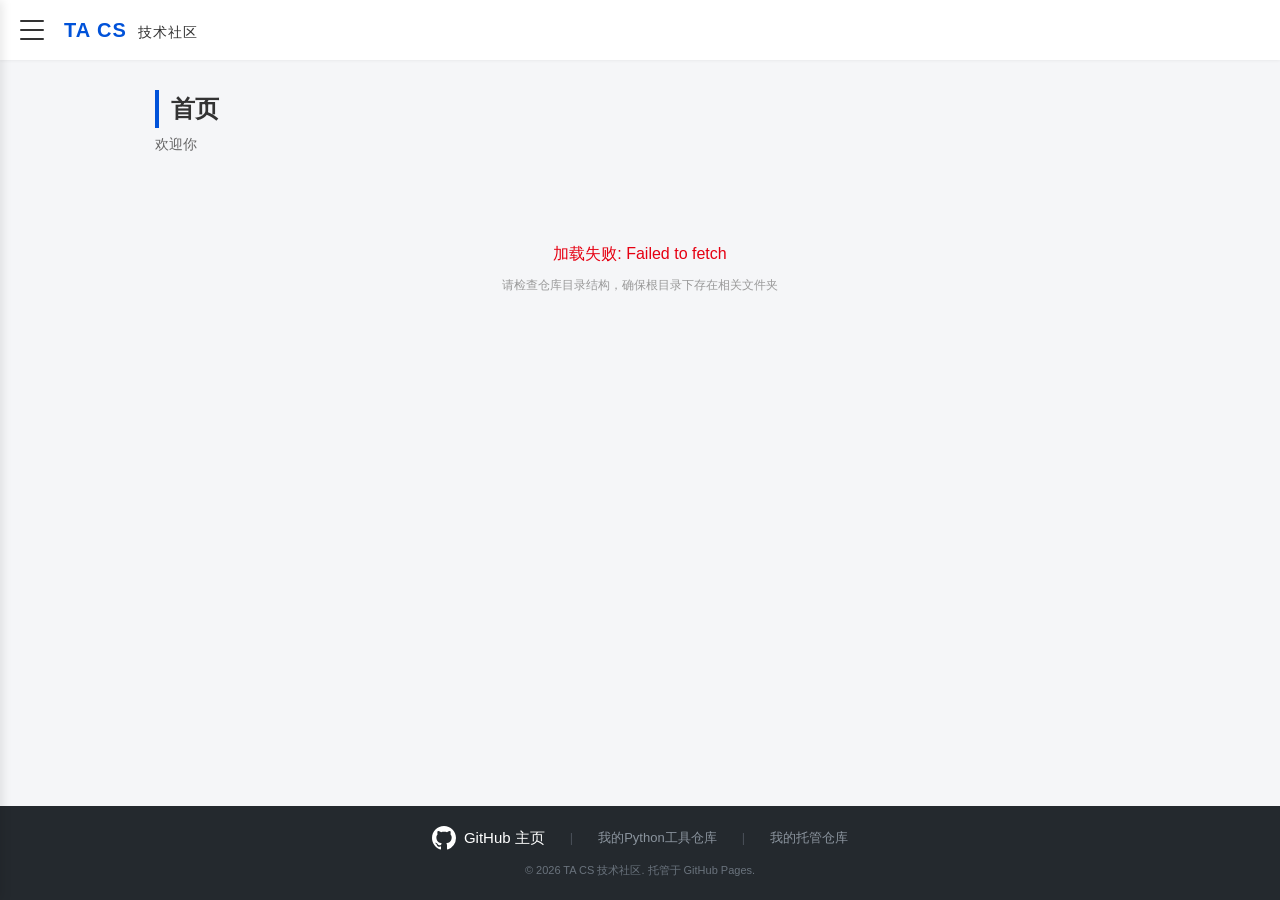
==== index.html @ a67748d8 "Update index.html" ====
<!DOCTYPE html>
<html lang="zh-CN">
<head>
    <meta charset="UTF-8">
    <meta name="viewport" content="width=device-width, initial-scale=1.0">
    <title>TA CS - 技术社区</title>
    <style>
        /* === 基础重置 === */
        * { box-sizing: border-box; margin: 0; padding: 0; }
        body {
            font-family: -apple-system, BlinkMacSystemFont, "Segoe UI", Roboto, "Helvetica Neue", Arial, sans-serif;
            background-color: #f5f6f8;
            color: #333;
            line-height: 1.6;
            overflow-x: hidden;
            display: flex;
            flex-direction: column;
            min-height: 100vh;
        }
        a { text-decoration: none; color: inherit; transition: color 0.2s; }
        ul { list-style: none; }

        /* === 顶部导航栏 === */
        .header {
            background-color: #fff;
            height: 60px;
            display: flex;
            align-items: center;
            padding: 0 20px;
            box-shadow: 0 1px 3px rgba(0,0,0,0.05);
            position: sticky;
            top: 0;
            z-index: 100;
        }
        .menu-toggle {
            cursor: pointer;
            width: 24px;
            height: 20px;
            display: flex;
            flex-direction: column;
            justify-content: space-between;
            margin-right: 20px;
            transition: transform 0.3s ease;
        }
        .menu-toggle.active { transform: rotate(90deg); }
        .menu-toggle span {
            display: block;
            height: 2px;
            width: 100%;
            background-color: #333;
            border-radius: 2px;
            transition: all 0.3s ease;
        }
        .menu-toggle.active span:nth-child(1) { transform: translateY(9px) rotate(45deg); }
        .menu-toggle.active span:nth-child(2) { opacity: 0; }
        .menu-toggle.active span:nth-child(3) { transform: translateY(-9px) rotate(-45deg); }

        .logo {
            font-size: 20px;
            font-weight: 800;
            color: #0052d9;
            letter-spacing: 1px;
        }
        .logo span { color: #333; margin-left: 5px; font-weight: 400; font-size: 14px; }

        /* === 侧边栏菜单 === */
        .sidebar {
            position: fixed;
            top: 0;
            left: -260px;
            width: 260px;
            height: 100%;
            background-color: #fff;
            box-shadow: 2px 0 10px rgba(0,0,0,0.1);
            z-index: 1000;
            transition: left 0.3s ease;
            padding-top: 80px;
        }
        .sidebar.active { left: 0; }
        .sidebar ul li { border-bottom: 1px solid #f0f0f0; }
        .sidebar ul li a {
            display: block;
            padding: 18px 25px;
            font-size: 16px;
            color: #333;
            transition: all 0.2s;
        }
        .sidebar ul li a:hover { background-color: #f0f7ff; color: #0052d9; padding-left: 35px; }

        /* === 遮罩层 === */
        .overlay {
            position: fixed;
            top: 0; left: 0; width: 100%; height: 100%;
            background: rgba(0,0,0,0.4);
            z-index: 900;
            display: none;
            opacity: 0;
            transition: opacity 0.3s;
        }
        .overlay.active { display: block; opacity: 1; }

        /* === 主内容区 === */
        .container {
            max-width: 1000px;
            margin: 30px auto;
            padding: 0 15px;
            flex: 1;
            width: 100%;
        }

        .section-header { margin-bottom: 25px; }
        .section-header h2 {
            font-size: 24px;
            font-weight: 600;
            color: #333;
            border-left: 4px solid #0052d9;
            padding-left: 12px;
        }
        .section-header p {
            font-size: 14px;
            color: #666;
            margin-top: 5px;
        }

        /* === 文件网格 === */
        .file-grid {
            display: grid;
            grid-template-columns: repeat(auto-fill, minmax(280px, 1fr));
            gap: 15px;
        }
        .file-card {
            background: #fff;
            border-radius: 6px;
            padding: 20px;
            border: 1px solid #e8e8e8;
            transition: all 0.2s;
            cursor: pointer;
        }
        .file-card:hover {
            transform: translateY(-2px);
            box-shadow: 0 4px 12px rgba(0,0,0,0.08);
            border-color: #0052d9;
        }
        .file-icon {
            display: inline-block;
            width: 36px;
            height: 36px;
            line-height: 36px;
            text-align: center;
            border-radius: 6px;
            font-size: 18px;
            font-weight: bold;
            margin-bottom: 12px;
        }
        .file-icon.html { background: #e8f4fd; color: #0052d9; }
        .file-icon.md { background: #f0f2f5; color: #333; }
        .file-icon.txt { background: #f5f5f5; color: #666; }
        .file-icon.json { background: #e8f8e8; color: #2a6b5a; }
        .file-icon.other { background: #f5f5f5; color: #999; }
        .file-icon.dir { background: #fff3e0; color: #e65100; }

        .file-name {
            font-size: 16px;
            font-weight: 600;
            color: #222;
            margin-bottom: 6px;
            word-break: break-all;
        }
        .file-meta {
            font-size: 12px;
            color: #999;
            display: flex;
            gap: 15px;
            align-items: center;
        }
        .file-type {
            background: #f0f2f5;
            padding: 2px 8px;
            border-radius: 10px;
            font-size: 11px;
            color: #666;
        }

        /* === 加载/错误/空状态 === */
        .loading, .error, .empty {
            text-align: center;
            padding: 60px 20px;
            color: #999;
        }
        .error { color: #e60012; }
        .loading-spinner {
            display: inline-block;
            width: 30px;
            height: 30px;
            border: 3px solid #f3f3f3;
            border-top: 3px solid #0052d9;
            border-radius: 50%;
            animation: spin 1s linear infinite;
            margin-bottom: 15px;
        }
        @keyframes spin { 0% { transform: rotate(0deg); } 100% { transform: rotate(360deg); } }

        /* === 内容查看模态框 === */
        .modal-overlay {
            position: fixed;
            top: 0; left: 0; width: 100%; height: 100%;
            background: rgba(0,0,0,0.7);
            z-index: 2000;
            display: none;
            justify-content: center;
            align-items: center;
        }
        .modal-overlay.active { display: flex; }
        .modal {
            background: #fff;
            width: 90%;
            max-width: 900px;
            max-height: 85vh;
            border-radius: 8px;
            display: flex;
            flex-direction: column;
            overflow: hidden;
        }
        .modal-header {
            background: #f5f6f8;
            padding: 12px 20px;
            display: flex;
            justify-content: space-between;
            align-items: center;
            border-bottom: 1px solid #e8e8e8;
        }
        .modal-title { font-size: 16px; font-weight: 600; }
        .modal-close {
            background: none;
            border: none;
            font-size: 24px;
            cursor: pointer;
            color: #999;
            line-height: 1;
        }
        .modal-close:hover { color: #333; }
        .modal-body {
            flex: 1;
            overflow: auto;
            padding: 20px;
        }
        .modal-body iframe {
            width: 100%;
            min-height: 500px;
            border: none;
            background: #fff;
        }
        .modal-body pre {
            background: #f5f5f5;
            padding: 15px;
            border-radius: 4px;
            overflow-x: auto;
            font-family: "Courier New", Courier, monospace;
            font-size: 14px;
            white-space: pre-wrap;
            word-wrap: break-word;
        }
        .modal-body .md-content h1 { font-size: 24px; margin: 20px 0 10px; }
        .modal-body .md-content h2 { font-size: 20px; margin: 15px 0 8px; }
        .modal-body .md-content h3 { font-size: 16px; margin: 12px 0 6px; }
        .modal-body .md-content p { margin-bottom: 10px; }
        .modal-body .md-content code {
            background: #f5f5f5;
            padding: 2px 6px;
            border-radius: 3px;
            font-family: monospace;
            font-size: 13px;
        }
        .modal-body .md-content pre {
            background: #f5f5f5;
            padding: 15px;
            border-radius: 4px;
            overflow-x: auto;
        }
        .modal-body .md-content pre code { background: none; padding: 0; }
        .modal-body .md-content ul, .modal-body .md-content ol { margin-left: 20px; margin-bottom: 10px; }
        .modal-body .md-content blockquote {
            border-left: 4px solid #0052d9;
            padding-left: 15px;
            color: #666;
            margin: 10px 0;
        }
        .modal-body .md-content a { color: #0052d9; }

        /* === 页脚 === */
        footer {
            background-color: #24292e;
            color: #fff;
            padding: 20px 20px;
            text-align: center;
            margin-top: auto;
        }
        .footer-links {
            display: flex;
            justify-content: center;
            align-items: center;
            gap: 25px;
            flex-wrap: wrap;
        }
        .footer-link-main {
            display: inline-flex;
            align-items: center;
            gap: 8px;
            color: #fff;
            font-size: 15px;
            font-weight: 500;
            transition: all 0.3s;
        }
        .footer-link-main:hover { color: #58a6ff; transform: scale(1.05); }
        .github-icon { width: 24px; height: 24px; fill: currentColor; }

        .footer-link-extra {
            color: #8b949e;
            font-size: 13px;
            transition: color 0.2s;
        }
        .footer-link-extra:hover { color: #58a6ff; }

        .footer-divider {
            color: #484f58;
            font-size: 13px;
        }

        .footer-copyright {
            margin-top: 12px;
            font-size: 11px;
            color: #6a737d;
        }

        @media (max-width: 600px) {
            .file-grid { grid-template-columns: 1fr; }
            .modal { width: 95%; }
            .modal-body iframe { min-height: 350px; }
            .footer-links { gap: 15px; }
        }
    </style>
</head>
<body>

    <!-- 遮罩层 -->
    <div class="overlay" id="overlay" onclick="toggleMenu()"></div>

    <!-- 侧边栏菜单 -->
    <nav class="sidebar" id="sidebar">
        <ul>
            <li><a href="#" onclick="navigateTo('home'); toggleMenu(); return false;">首页</a></li>
            <li><a href="#" onclick="navigateTo('security'); toggleMenu(); return false;">安全动态</a></li>
            <li><a href="#" onclick="navigateTo('about'); toggleMenu(); return false;">关于我们</a></li>
        </ul>
    </nav>

    <!-- 顶部导航 -->
    <header class="header">
        <div class="menu-toggle" id="menuToggle" onclick="toggleMenu()">
            <span></span>
            <span></span>
            <span></span>
        </div>
        <div class="logo">TA CS <span>技术社区</span></div>
    </header>

    <!-- 主内容 -->
    <main class="container" id="mainContent"></main>

    <!-- 内容查看模态框 -->
    <div class="modal-overlay" id="modalOverlay" onclick="closeModal(event)">
        <div class="modal" onclick="event.stopPropagation()">
            <div class="modal-header">
                <span class="modal-title" id="modalTitle">文件内容</span>
                <button class="modal-close" onclick="closeModal()">&times;</button>
            </div>
            <div class="modal-body" id="modalBody"></div>
        </div>
    </div>

    <!-- 页脚 -->
    <footer>
        <div class="footer-links">
            <a href="https://github.com/TACS-Studio" target="_blank" class="footer-link-main">
                <svg class="github-icon" viewBox="0 0 16 16" aria-hidden="true">
                    <path d="M8 0C3.58 0 0 3.58 0 8c0 3.54 2.29 6.53 5.47 7.59.4.07.55-.17.55-.38 0-.19-.01-.82-.01-1.49-2.01.37-2.53-.49-2.69-.94-.09-.23-.48-.94-.82-1.13-.28-.15-.68-.52-.01-.53.63-.01 1.08.58 1.23.82.72 1.21 1.87.87 2.33.66.07-.52.28-.87.51-1.07-1.78-.2-3.64-.89-3.64-3.95 0-.87.31-1.59.82-2.15-.08-.2-.36-1.02.08-2.12 0 0 .67-.21 2.2.82.64-.18 1.32-.27 2-.27.68 0 1.36.09 2 .27 1.53-1.04 2.2-.82 2.2-.82.44 1.1.16 1.92.08 2.12.51.56.82 1.27.82 2.15 0 3.07-1.87 3.75-3.65 3.95.29.25.54.73.54 1.48 0 1.07-.01 1.93-.01 2.2 0 .21.15.46.55.38A8.013 8.013 0 0016 8c0-4.42-3.58-8-8-8z"></path>
                </svg>
                GitHub 主页
            </a>

            <span class="footer-divider">|</span>

            <a href="https://github.com/TACS-Studio/tacs-pentest-kit" target="_blank" class="footer-link-extra">
                我的Python工具仓库
            </a>

            <span class="footer-divider">|</span>

            <a href="https://tacs-studio.github.io/" target="_blank" class="footer-link-extra">
                我的托管仓库
            </a>
        </div>
        <div class="footer-copyright">© 2026 TA CS 技术社区. 托管于 GitHub Pages.</div>
    </footer>

    <script>
        // ==================== 配置 ====================
        const REPO = 'TACS-Studio/tacs-studio.github.io';
        const API_BASE = 'https://api.github.com/repos/' + REPO + '/contents';

        // 板块定义：每个板块用关键词去匹配仓库根目录下的文件夹
        const sectionDefs = {
            'home': {
                title: '首页',
                desc: '欢迎你',
                keywords: ['网页文件', 'page_html', 'html']
            },
            'security': {
                title: '安全文档',
                desc: '自动识别目录中的安全技术文档，新增文件自动显示',
                keywords: ['文档', 'backend', 'doc']
            },
            'about': {
                title: '关于我们',
                desc: '自动识别目录中的团队信息和文档',
                keywords: ['关于我们', 'about', 'tools', '关于']
            }
        };

        // 缓存根目录内容，避免重复请求
        let rootItems = null;

        // ==================== 工具函数 ====================
        function buildApiUrl(path) {
            if (!path) return API_BASE;
            const segments = path.split('/').filter(Boolean).map(seg => encodeURIComponent(seg));
            return API_BASE + '/' + segments.join('/');
        }

        function escapeHtml(text) {
            var map = { '&': '&amp;', '<': '&lt;', '>': '&gt;', '"': '&quot;', "'": '&#039;' };
            return text.replace(/[&<>"']/g, function(m) { return map[m]; });
        }

        function formatFileSize(bytes) {
            if (bytes < 1024) return bytes + ' B';
            if (bytes < 1024 * 1024) return (bytes / 1024).toFixed(1) + ' KB';
            return (bytes / (1024 * 1024)).toFixed(1) + ' MB';
        }

        // ==================== 菜单切换 ====================
        function toggleMenu() {
            var sidebar = document.getElementById('sidebar');
            var overlay = document.getElementById('overlay');
            var toggleBtn = document.getElementById('menuToggle');
            sidebar.classList.toggle('active');
            overlay.classList.toggle('active');
            toggleBtn.classList.toggle('active');
        }

        // ==================== 获取根目录内容（带缓存） ====================
        async function getRootItems() {
            if (rootItems) return rootItems;
            const response = await fetch(API_BASE);
            if (!response.ok) {
                throw new Error('无法读取仓库根目录 (HTTP ' + response.status + ')');
            }
            rootItems = await response.json();
            return rootItems;
        }

        // ==================== 根据关键词匹配目录 ====================
        function findDirectoryByKeywords(items, keywords) {
            if (!Array.isArray(items)) return null;
            // 只考虑目录
            const dirs = items.filter(item => item.type === 'dir');
            // 按关键词顺序尝试匹配
            for (const kw of keywords) {
                const match = dirs.find(dir => dir.name.includes(kw));
                if (match) return match;
            }
            return null;
        }

        // ==================== 页面导航 ====================
        async function navigateTo(sectionKey) {
            const section = sectionDefs[sectionKey];
            const main = document.getElementById('mainContent');

            main.innerHTML =
                '<div class="section-header">' +
                    '<h2>' + section.title + '</h2>' +
                    '<p>' + section.desc + '</p>' +
                '</div>' +
                '<div class="loading"><div class="loading-spinner"></div><br>正在加载...</div>';

            try {
                // 1. 获取根目录所有条目
                const rootItems = await getRootItems();
                // 2. 匹配对应的目录
                const targetDir = findDirectoryByKeywords(rootItems, section.keywords);
                if (!targetDir) {
                    throw new Error('在仓库根目录下未找到与“' + section.title + '”匹配的文件夹');
                }
                // 3. 请求该目录的文件列表
                const response = await fetch(buildApiUrl(targetDir.path));
                if (!response.ok) {
                    throw new Error('读取目录失败 (HTTP ' + response.status + ')');
                }
                const files = await response.json();
                renderFileList(files, section);
            } catch (error) {
                main.innerHTML =
                    '<div class="section-header">' +
                        '<h2>' + section.title + '</h2>' +
                        '<p>' + section.desc + '</p>' +
                    '</div>' +
                    '<div class="error">' +
                        '<p>加载失败: ' + error.message + '</p>' +
                        '<p style="margin-top:10px;font-size:12px;color:#999;">请检查仓库目录结构，确保根目录下存在相关文件夹</p>' +
                    '</div>';
            }
        }

        // ==================== 渲染文件列表 ====================
        function renderFileList(files, config) {
            var main = document.getElementById('mainContent');

            if (!files || files.length === 0) {
                main.innerHTML =
                    '<div class="section-header">' +
                        '<h2>' + config.title + '</h2>' +
                        '<p>' + config.desc + '</p>' +
                    '</div>' +
                    '<div class="empty"><p>该目录暂无文件</p>' +
                    '<p style="margin-top:8px;font-size:12px;color:#999;">将文件放入对应目录后会自动显示</p></div>';
                return;
            }

            files.sort(function(a, b) {
                if (a.type === 'dir' && b.type !== 'dir') return -1;
                if (a.type !== 'dir' && b.type === 'dir') return 1;
                return a.name.localeCompare(b.name);
            });

            var html = '<div class="file-grid">';
            files.forEach(function(file) {
                var icon = getFileIcon(file);
                var iconClass = getFileIconClass(file);
                var typeLabel = file.type === 'dir' ? '目录' : getFileTypeLabel(file.name);
                var sizeLabel = file.type === 'file' ? formatFileSize(file.size) : '';
                var date = '';
                if (file.commit && file.commit.committer && file.commit.committer.date) {
                    date = new Date(file.commit.committer.date).toLocaleDateString('zh-CN');
                }

                var clickHandler = file.type === 'file'
                    ? "openFile('" + file.download_url + "', '" + file.name + "')"
                    : "navigateDir('" + file.path + "')";

                html += '<div class="file-card" onclick="' + clickHandler + '">' +
                    '<div class="file-icon ' + iconClass + '">' + icon + '</div>' +
                    '<div class="file-name">' + file.name + '</div>' +
                    '<div class="file-meta">' +
                        '<span class="file-type">' + typeLabel + '</span>' +
                        (sizeLabel ? '<span>' + sizeLabel + '</span>' : '') +
                        (date ? '<span>' + date + '</span>' : '') +
                    '</div>' +
                '</div>';
            });
            html += '</div>';
            main.innerHTML = html;
        }

        // ==================== 文件图标 ====================
        function getFileIcon(file) {
            if (file.type === 'dir') return '\u{1F4C1}';
            var ext = file.name.split('.').pop().toLowerCase();
            switch(ext) {
                case 'html': case 'htm': return '&lt;&gt;';
                case 'md': return '\u{1F4DD}';
                case 'txt': return '\u{1F4C4}';
                case 'json': return '{}';
                case 'css': return '#';
                case 'js': return '\u{1F4DC}';
                case 'py': return '\u{1F40D}';
                case 'xml': return '&lt;/&gt;';
                case 'yml': case 'yaml': return '\u2699';
                case 'sh': return '\u2638';
                default: return '\u{1F4CE}';
            }
        }

        function getFileIconClass(file) {
            if (file.type === 'dir') return 'dir';
            var ext = file.name.split('.').pop().toLowerCase();
            if (['html', 'htm'].includes(ext)) return 'html';
            if (ext === 'md') return 'md';
            if (ext === 'json') return 'json';
            if (['txt', 'css', 'js', 'py', 'xml', 'yml', 'yaml', 'sh'].includes(ext)) return 'txt';
            return 'other';
        }

        function getFileTypeLabel(name) {
            var ext = name.split('.').pop().toLowerCase();
            var labels = {
                'html': '网页', 'htm': '网页', 'md': 'Markdown',
                'txt': '文本', 'json': 'JSON', 'css': '样式',
                'js': '脚本', 'py': 'Python', 'xml': 'XML',
                'yml': '配置', 'yaml': '配置', 'sh': 'Shell',
                'csv': '表格', 'log': '日志'
            };
            return labels[ext] || ext.toUpperCase();
        }

        // ==================== 打开文件 ====================
        async function openFile(url, name) {
            var modal = document.getElementById('modalOverlay');
            var title = document.getElementById('modalTitle');
            var body = document.getElementById('modalBody');

            modal.classList.add('active');
            title.textContent = name;
            body.innerHTML = '<div class="loading"><div class="loading-spinner"></div><br>正在加载文件...</div>';

            try {
                var response = await fetch(url);
                var content = await response.text();
                var ext = name.split('.').pop().toLowerCase();

                if (['html', 'htm'].includes(ext)) {
                    var blob = new Blob([content], { type: 'text/html' });
                    var blobUrl = URL.createObjectURL(blob);
                    body.innerHTML = '<iframe src="' + blobUrl + '"></iframe>';
                } else if (ext === 'md') {
                    body.innerHTML = '<div class="md-content">' + renderMarkdown(content) + '</div>';
                } else if (ext === 'json') {
                    try {
                        var parsed = JSON.parse(content);
                        body.innerHTML = '<pre><code>' + JSON.stringify(parsed, null, 2) + '</code></pre>';
                    } catch(e) {
                        body.innerHTML = '<pre><code>' + escapeHtml(content) + '</code></pre>';
                    }
                } else {
                    body.innerHTML = '<pre><code>' + escapeHtml(content) + '</code></pre>';
                }
            } catch (error) {
                body.innerHTML = '<div class="error">加载失败: ' + error.message + '</div>';
            }
        }

        function navigateDir(path) {
            alert('目录导航: ' + path + '\n\n提示: 当前版本仅支持根目录下的三个固定目录，后续可扩展递归浏览功能。');
        }

        // ==================== 模态框 ====================
        function closeModal(event) {
            if (!event || event.target === document.getElementById('modalOverlay')) {
                document.getElementById('modalOverlay').classList.remove('active');
            }
        }

        document.addEventListener('keydown', function(e) {
            if (e.key === 'Escape' || e.key === 'Esc') {
                closeModal();
                var sidebar = document.getElementById('sidebar');
                if (sidebar.classList.contains('active')) {
                    toggleMenu();
                }
            }
        });

        // ==================== Markdown 渲染 ====================
        function renderMarkdown(text) {
            var html = text
                .replace(/&/g, '&amp;')
                .replace(/</g, '&lt;')
                .replace(/>/g, '&gt;');

            html = html.replace(/^### (.+)$/gm, '<h3>$1</h3>');
            html = html.replace(/^## (.+)$/gm, '<h2>$1</h2>');
            html = html.replace(/^# (.+)$/gm, '<h1>$1</h1>');

            html = html.replace(/\*\*(.+?)\*\*/g, '<strong>$1</strong>');
            html = html.replace(/\*(.+?)\*/g, '<em>$1</em>');

            html = html.replace(/```([\s\S]*?)```/g, '<pre><code>$1</code></pre>');
            html = html.replace(/`(.+?)`/g, '<code>$1</code>');

            html = html.replace(/\[(.+?)\]\((.+?)\)/g, '<a href="$2" target="_blank">$1</a>');

            html = html.replace(/^- (.+)$/gm, '<li>$1</li>');
            html = html.replace(/((<li>.*<\/li>\n?)+)/g, '<ul>$1</ul>');

            html = html.replace(/^\d+\. (.+)$/gm, '<li>$1</li>');

            html = html.replace(/^&gt; (.+)$/gm, '<blockquote>$1</blockquote>');

            html = html.replace(/\n\n/g, '</p><p>');
            html = '<p>' + html + '</p>';
            html = html.replace(/<p><\/p>/g, '');

            return html;
        }

        // ==================== 初始加载 ====================
        navigateTo('home');
    </script>
</body>
</html>
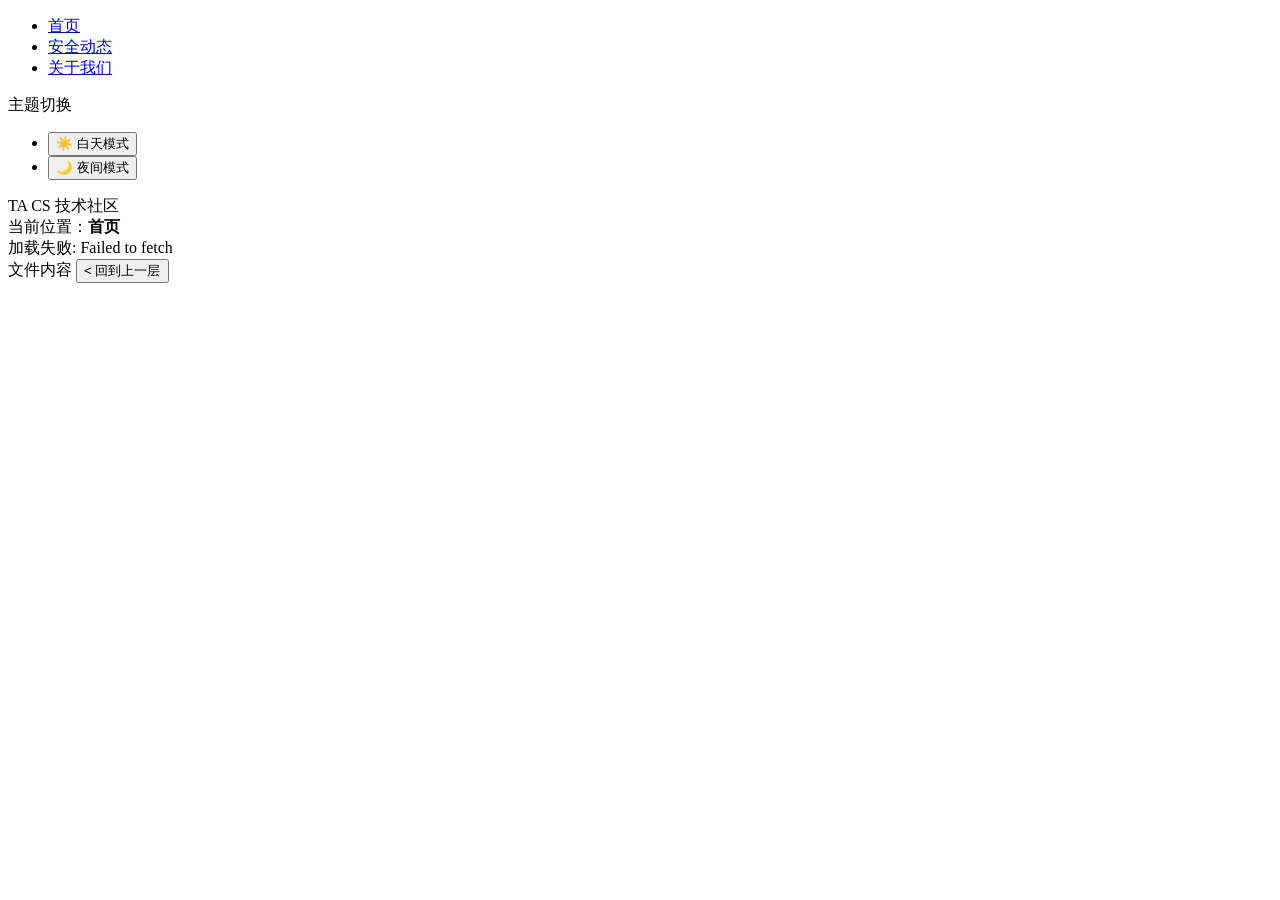
==== commit 97d35426: "Update index.html" ====
--- a/index.html
+++ b/index.html
@@ -5,402 +5,63 @@
     <meta name="viewport" content="width=device-width, initial-scale=1.0">
     <title>TA CS - 技术社区</title>
     <style>
-        /* === 基础重置 === */
-        * { box-sizing: border-box; margin: 0; padding: 0; }
-        body {
-            font-family: -apple-system, BlinkMacSystemFont, "Segoe UI", Roboto, "Helvetica Neue", Arial, sans-serif;
-            background-color: #f5f6f8;
-            color: #333;
-            line-height: 1.6;
-            overflow-x: hidden;
-            display: flex;
-            flex-direction: column;
-            min-height: 100vh;
-        }
-        a { text-decoration: none; color: inherit; transition: color 0.2s; }
-        ul { list-style: none; }
-
-        /* === 顶部导航栏 === */
-        .header {
-            background-color: #fff;
-            height: 60px;
-            display: flex;
-            align-items: center;
-            padding: 0 20px;
-            box-shadow: 0 1px 3px rgba(0,0,0,0.05);
-            position: sticky;
-            top: 0;
-            z-index: 100;
-        }
-        .menu-toggle {
-            cursor: pointer;
-            width: 24px;
-            height: 20px;
-            display: flex;
-            flex-direction: column;
-            justify-content: space-between;
-            margin-right: 20px;
-            transition: transform 0.3s ease;
-        }
-        .menu-toggle.active { transform: rotate(90deg); }
-        .menu-toggle span {
-            display: block;
-            height: 2px;
-            width: 100%;
-            background-color: #333;
-            border-radius: 2px;
-            transition: all 0.3s ease;
-        }
-        .menu-toggle.active span:nth-child(1) { transform: translateY(9px) rotate(45deg); }
-        .menu-toggle.active span:nth-child(2) { opacity: 0; }
-        .menu-toggle.active span:nth-child(3) { transform: translateY(-9px) rotate(-45deg); }
-
-        .logo {
-            font-size: 20px;
-            font-weight: 800;
-            color: #0052d9;
-            letter-spacing: 1px;
-        }
-        .logo span { color: #333; margin-left: 5px; font-weight: 400; font-size: 14px; }
-
-        /* === 侧边栏菜单 === */
-        .sidebar {
-            position: fixed;
-            top: 0;
-            left: -260px;
-            width: 260px;
-            height: 100%;
-            background-color: #fff;
-            box-shadow: 2px 0 10px rgba(0,0,0,0.1);
-            z-index: 1000;
-            transition: left 0.3s ease;
-            padding-top: 80px;
-        }
-        .sidebar.active { left: 0; }
-        .sidebar ul li { border-bottom: 1px solid #f0f0f0; }
-        .sidebar ul li a {
-            display: block;
-            padding: 18px 25px;
-            font-size: 16px;
-            color: #333;
-            transition: all 0.2s;
-        }
-        .sidebar ul li a:hover { background-color: #f0f7ff; color: #0052d9; padding-left: 35px; }
-
-        /* === 遮罩层 === */
-        .overlay {
-            position: fixed;
-            top: 0; left: 0; width: 100%; height: 100%;
-            background: rgba(0,0,0,0.4);
-            z-index: 900;
-            display: none;
-            opacity: 0;
-            transition: opacity 0.3s;
-        }
-        .overlay.active { display: block; opacity: 1; }
-
-        /* === 主内容区 === */
-        .container {
-            max-width: 1000px;
-            margin: 30px auto;
-            padding: 0 15px;
-            flex: 1;
-            width: 100%;
-        }
-
-        .section-header { margin-bottom: 25px; }
-        .section-header h2 {
-            font-size: 24px;
-            font-weight: 600;
-            color: #333;
-            border-left: 4px solid #0052d9;
-            padding-left: 12px;
-        }
-        .section-header p {
-            font-size: 14px;
-            color: #666;
-            margin-top: 5px;
-        }
-
-        /* === 文件网格 === */
-        .file-grid {
-            display: grid;
-            grid-template-columns: repeat(auto-fill, minmax(280px, 1fr));
-            gap: 15px;
-        }
-        .file-card {
-            background: #fff;
-            border-radius: 6px;
-            padding: 20px;
-            border: 1px solid #e8e8e8;
-            transition: all 0.2s;
-            cursor: pointer;
-        }
-        .file-card:hover {
-            transform: translateY(-2px);
-            box-shadow: 0 4px 12px rgba(0,0,0,0.08);
-            border-color: #0052d9;
-        }
-        .file-icon {
-            display: inline-block;
-            width: 36px;
-            height: 36px;
-            line-height: 36px;
-            text-align: center;
-            border-radius: 6px;
-            font-size: 18px;
-            font-weight: bold;
-            margin-bottom: 12px;
-        }
-        .file-icon.html { background: #e8f4fd; color: #0052d9; }
-        .file-icon.md { background: #f0f2f5; color: #333; }
-        .file-icon.txt { background: #f5f5f5; color: #666; }
-        .file-icon.json { background: #e8f8e8; color: #2a6b5a; }
-        .file-icon.other { background: #f5f5f5; color: #999; }
-        .file-icon.dir { background: #fff3e0; color: #e65100; }
-
-        .file-name {
-            font-size: 16px;
-            font-weight: 600;
-            color: #222;
-            margin-bottom: 6px;
-            word-break: break-all;
-        }
-        .file-meta {
-            font-size: 12px;
-            color: #999;
-            display: flex;
-            gap: 15px;
-            align-items: center;
-        }
-        .file-type {
-            background: #f0f2f5;
-            padding: 2px 8px;
-            border-radius: 10px;
-            font-size: 11px;
-            color: #666;
-        }
-
-        /* === 加载/错误/空状态 === */
-        .loading, .error, .empty {
-            text-align: center;
-            padding: 60px 20px;
-            color: #999;
-        }
-        .error { color: #e60012; }
-        .loading-spinner {
-            display: inline-block;
-            width: 30px;
-            height: 30px;
-            border: 3px solid #f3f3f3;
-            border-top: 3px solid #0052d9;
-            border-radius: 50%;
-            animation: spin 1s linear infinite;
-            margin-bottom: 15px;
-        }
-        @keyframes spin { 0% { transform: rotate(0deg); } 100% { transform: rotate(360deg); } }
-
-        /* === 内容查看模态框 === */
-        .modal-overlay {
-            position: fixed;
-            top: 0; left: 0; width: 100%; height: 100%;
-            background: rgba(0,0,0,0.7);
-            z-index: 2000;
-            display: none;
-            justify-content: center;
-            align-items: center;
-        }
-        .modal-overlay.active { display: flex; }
-        .modal {
-            background: #fff;
-            width: 90%;
-            max-width: 900px;
-            max-height: 85vh;
-            border-radius: 8px;
-            display: flex;
-            flex-direction: column;
-            overflow: hidden;
-        }
-        .modal-header {
-            background: #f5f6f8;
-            padding: 12px 20px;
-            display: flex;
-            justify-content: space-between;
-            align-items: center;
-            border-bottom: 1px solid #e8e8e8;
-        }
-        .modal-title { font-size: 16px; font-weight: 600; }
-        .modal-close {
-            background: none;
-            border: none;
-            font-size: 24px;
-            cursor: pointer;
-            color: #999;
-            line-height: 1;
-        }
-        .modal-close:hover { color: #333; }
-        .modal-body {
-            flex: 1;
-            overflow: auto;
-            padding: 20px;
-        }
-        .modal-body iframe {
-            width: 100%;
-            min-height: 500px;
-            border: none;
-            background: #fff;
-        }
-        .modal-body pre {
-            background: #f5f5f5;
-            padding: 15px;
-            border-radius: 4px;
-            overflow-x: auto;
-            font-family: "Courier New", Courier, monospace;
-            font-size: 14px;
-            white-space: pre-wrap;
-            word-wrap: break-word;
-        }
-        .modal-body .md-content h1 { font-size: 24px; margin: 20px 0 10px; }
-        .modal-body .md-content h2 { font-size: 20px; margin: 15px 0 8px; }
-        .modal-body .md-content h3 { font-size: 16px; margin: 12px 0 6px; }
-        .modal-body .md-content p { margin-bottom: 10px; }
-        .modal-body .md-content code {
-            background: #f5f5f5;
-            padding: 2px 6px;
-            border-radius: 3px;
-            font-family: monospace;
-            font-size: 13px;
-        }
-        .modal-body .md-content pre {
-            background: #f5f5f5;
-            padding: 15px;
-            border-radius: 4px;
-            overflow-x: auto;
-        }
-        .modal-body .md-content pre code { background: none; padding: 0; }
-        .modal-body .md-content ul, .modal-body .md-content ol { margin-left: 20px; margin-bottom: 10px; }
-        .modal-body .md-content blockquote {
-            border-left: 4px solid #0052d9;
-            padding-left: 15px;
-            color: #666;
-            margin: 10px 0;
-        }
-        .modal-body .md-content a { color: #0052d9; }
-
-        /* === 页脚 === */
-        footer {
-            background-color: #24292e;
-            color: #fff;
-            padding: 20px 20px;
-            text-align: center;
-            margin-top: auto;
-        }
-        .footer-links {
-            display: flex;
-            justify-content: center;
-            align-items: center;
-            gap: 25px;
-            flex-wrap: wrap;
-        }
-        .footer-link-main {
-            display: inline-flex;
-            align-items: center;
-            gap: 8px;
-            color: #fff;
-            font-size: 15px;
-            font-weight: 500;
-            transition: all 0.3s;
-        }
-        .footer-link-main:hover { color: #58a6ff; transform: scale(1.05); }
-        .github-icon { width: 24px; height: 24px; fill: currentColor; }
-
-        .footer-link-extra {
-            color: #8b949e;
-            font-size: 13px;
-            transition: color 0.2s;
-        }
-        .footer-link-extra:hover { color: #58a6ff; }
-
-        .footer-divider {
-            color: #484f58;
-            font-size: 13px;
-        }
-
-        .footer-copyright {
-            margin-top: 12px;
-            font-size: 11px;
-            color: #6a737d;
-        }
-
-        @media (max-width: 600px) {
-            .file-grid { grid-template-columns: 1fr; }
-            .modal { width: 95%; }
-            .modal-body iframe { min-height: 350px; }
-            .footer-links { gap: 15px; }
-        }
+        /* ... 样式保持不变 ... */
     </style>
 </head>
 <body>
 
-    <!-- 遮罩层 -->
     <div class="overlay" id="overlay" onclick="toggleMenu()"></div>
 
-    <!-- 侧边栏菜单 -->
     <nav class="sidebar" id="sidebar">
         <ul>
             <li><a href="#" onclick="navigateTo('home'); toggleMenu(); return false;">首页</a></li>
             <li><a href="#" onclick="navigateTo('security'); toggleMenu(); return false;">安全动态</a></li>
             <li><a href="#" onclick="navigateTo('about'); toggleMenu(); return false;">关于我们</a></li>
         </ul>
+
+        <div class="theme-switch-section">
+            <div class="theme-switch-label">主题切换</div>
+            <ul>
+                <li>
+                    <button class="sidebar-link" onclick="applyTheme('light'); toggleMenu(); return false;">
+                        ☀️ 白天模式
+                    </button>
+                </li>
+                <li>
+                    <button class="sidebar-link" onclick="applyTheme('dark'); toggleMenu(); return false;">
+                        🌙 夜间模式
+                    </button>
+                </li>
+            </ul>
+        </div>
     </nav>
 
-    <!-- 顶部导航 -->
     <header class="header">
         <div class="menu-toggle" id="menuToggle" onclick="toggleMenu()">
-            <span></span>
-            <span></span>
-            <span></span>
+            <span></span><span></span><span></span>
         </div>
         <div class="logo">TA CS <span>技术社区</span></div>
     </header>
 
-    <!-- 主内容 -->
+    <div class="breadcrumb" id="breadcrumb">
+        当前位置：<strong id="breadcrumbText">首页</strong>
+    </div>
+
     <main class="container" id="mainContent"></main>
 
-    <!-- 内容查看模态框 -->
+    <!-- 全屏模态框，关闭按钮为“< 回到上一层” -->
     <div class="modal-overlay" id="modalOverlay" onclick="closeModal(event)">
         <div class="modal" onclick="event.stopPropagation()">
             <div class="modal-header">
                 <span class="modal-title" id="modalTitle">文件内容</span>
-                <button class="modal-close" onclick="closeModal()">&times;</button>
+                <button class="modal-close" onclick="closeModal()">&lt; 回到上一层</button>
             </div>
             <div class="modal-body" id="modalBody"></div>
         </div>
     </div>
 
-    <!-- 页脚 -->
     <footer>
-        <div class="footer-links">
-            <a href="https://github.com/TACS-Studio" target="_blank" class="footer-link-main">
-                <svg class="github-icon" viewBox="0 0 16 16" aria-hidden="true">
-                    <path d="M8 0C3.58 0 0 3.58 0 8c0 3.54 2.29 6.53 5.47 7.59.4.07.55-.17.55-.38 0-.19-.01-.82-.01-1.49-2.01.37-2.53-.49-2.69-.94-.09-.23-.48-.94-.82-1.13-.28-.15-.68-.52-.01-.53.63-.01 1.08.58 1.23.82.72 1.21 1.87.87 2.33.66.07-.52.28-.87.51-1.07-1.78-.2-3.64-.89-3.64-3.95 0-.87.31-1.59.82-2.15-.08-.2-.36-1.02.08-2.12 0 0 .67-.21 2.2.82.64-.18 1.32-.27 2-.27.68 0 1.36.09 2 .27 1.53-1.04 2.2-.82 2.2-.82.44 1.1.16 1.92.08 2.12.51.56.82 1.27.82 2.15 0 3.07-1.87 3.75-3.65 3.95.29.25.54.73.54 1.48 0 1.07-.01 1.93-.01 2.2 0 .21.15.46.55.38A8.013 8.013 0 0016 8c0-4.42-3.58-8-8-8z"></path>
-                </svg>
-                GitHub 主页
-            </a>
-
-            <span class="footer-divider">|</span>
-
-            <a href="https://github.com/TACS-Studio/tacs-pentest-kit" target="_blank" class="footer-link-extra">
-                我的Python工具仓库
-            </a>
-
-            <span class="footer-divider">|</span>
-
-            <a href="https://tacs-studio.github.io/" target="_blank" class="footer-link-extra">
-                我的托管仓库
-            </a>
-        </div>
-        <div class="footer-copyright">© 2026 TA CS 技术社区. 托管于 GitHub Pages.</div>
+        <!-- 页脚内容保持不变 -->
     </footer>
 
     <script>
@@ -408,27 +69,26 @@
         const REPO = 'TACS-Studio/tacs-studio.github.io';
         const API_BASE = 'https://api.github.com/repos/' + REPO + '/contents';
 
-        // 板块定义：每个板块用关键词去匹配仓库根目录下的文件夹
         const sectionDefs = {
             'home': {
                 title: '首页',
                 desc: '欢迎你',
-                keywords: ['网页文件', 'page_html', 'html']
+                path: 'page_html_网页文件'          // 请根据实际修改
             },
             'security': {
                 title: '安全文档',
                 desc: '自动识别目录中的安全技术文档，新增文件自动显示',
-                keywords: ['文档', 'backend', 'doc']
+                path: 'backend_文档'               // 请根据实际修改
             },
             'about': {
                 title: '关于我们',
-                desc: '自动识别目录中的团队信息和文档',
-                keywords: ['关于我们', 'about', 'tools', '关于']
+                desc: '关于我们',
+                path: 'tools_关于我们',             // 请根据实际修改
+                special: true
             }
         };
 
-        // 缓存根目录内容，避免重复请求
-        let rootItems = null;
+        let currentSection = localStorage.getItem('ta-cs-current-section') || 'home';
 
         // ==================== 工具函数 ====================
         function buildApiUrl(path) {
@@ -438,129 +98,104 @@
         }
 
         function escapeHtml(text) {
-            var map = { '&': '&amp;', '<': '&lt;', '>': '&gt;', '"': '&quot;', "'": '&#039;' };
-            return text.replace(/[&<>"']/g, function(m) { return map[m]; });
+            const map = { '&': '&amp;', '<': '&lt;', '>': '&gt;', '"': '&quot;', "'": '&#039;' };
+            return text.replace(/[&<>"']/g, m => map[m]);
         }
 
         function formatFileSize(bytes) {
+            if (bytes === undefined || bytes === null) return '';
             if (bytes < 1024) return bytes + ' B';
             if (bytes < 1024 * 1024) return (bytes / 1024).toFixed(1) + ' KB';
             return (bytes / (1024 * 1024)).toFixed(1) + ' MB';
         }
 
-        // ==================== 菜单切换 ====================
+        function getFileBaseName(name) {
+            if (name.includes('.')) {
+                return name.replace(/\.[^.]+$/, '');
+            }
+            return name;
+        }
+
+        function applyTheme(theme) {
+            if (theme === 'dark') {
+                document.body.classList.add('dark-mode');
+            } else {
+                document.body.classList.remove('dark-mode');
+            }
+            localStorage.setItem('ta-cs-theme', theme);
+        }
+
+        function initTheme() {
+            const saved = localStorage.getItem('ta-cs-theme') || 'light';
+            applyTheme(saved);
+        }
+
         function toggleMenu() {
-            var sidebar = document.getElementById('sidebar');
-            var overlay = document.getElementById('overlay');
-            var toggleBtn = document.getElementById('menuToggle');
-            sidebar.classList.toggle('active');
-            overlay.classList.toggle('active');
-            toggleBtn.classList.toggle('active');
-        }
-
-        // ==================== 获取根目录内容（带缓存） ====================
-        async function getRootItems() {
-            if (rootItems) return rootItems;
-            const response = await fetch(API_BASE);
-            if (!response.ok) {
-                throw new Error('无法读取仓库根目录 (HTTP ' + response.status + ')');
-            }
-            rootItems = await response.json();
-            return rootItems;
-        }
-
-        // ==================== 根据关键词匹配目录 ====================
-        function findDirectoryByKeywords(items, keywords) {
-            if (!Array.isArray(items)) return null;
-            // 只考虑目录
-            const dirs = items.filter(item => item.type === 'dir');
-            // 按关键词顺序尝试匹配
-            for (const kw of keywords) {
-                const match = dirs.find(dir => dir.name.includes(kw));
-                if (match) return match;
-            }
-            return null;
-        }
-
-        // ==================== 页面导航 ====================
+            document.getElementById('sidebar').classList.toggle('active');
+            document.getElementById('overlay').classList.toggle('active');
+            document.getElementById('menuToggle').classList.toggle('active');
+        }
+
+        // ==================== 导航 ====================
         async function navigateTo(sectionKey) {
-            const section = sectionDefs[sectionKey];
+            currentSection = sectionKey;
+            localStorage.setItem('ta-cs-current-section', sectionKey);
+            document.getElementById('breadcrumbText').textContent = sectionDefs[sectionKey].title;
+
             const main = document.getElementById('mainContent');
-
-            main.innerHTML =
-                '<div class="section-header">' +
-                    '<h2>' + section.title + '</h2>' +
-                    '<p>' + section.desc + '</p>' +
-                '</div>' +
-                '<div class="loading"><div class="loading-spinner"></div><br>正在加载...</div>';
+            main.innerHTML = '<div class="loading"><div class="loading-spinner"></div><br>加载中...</div>';
 
             try {
-                // 1. 获取根目录所有条目
-                const rootItems = await getRootItems();
-                // 2. 匹配对应的目录
-                const targetDir = findDirectoryByKeywords(rootItems, section.keywords);
-                if (!targetDir) {
-                    throw new Error('在仓库根目录下未找到与“' + section.title + '”匹配的文件夹');
-                }
-                // 3. 请求该目录的文件列表
-                const response = await fetch(buildApiUrl(targetDir.path));
+                const response = await fetch(buildApiUrl(sectionDefs[sectionKey].path));
                 if (!response.ok) {
                     throw new Error('读取目录失败 (HTTP ' + response.status + ')');
                 }
-                const files = await response.json();
-                renderFileList(files, section);
+                const data = await response.json();
+                if (!Array.isArray(data)) {
+                    throw new Error('返回数据格式错误');
+                }
+
+                if (sectionDefs[sectionKey].special) {
+                    renderAboutSection(data);
+                } else {
+                    renderFileList(data, sectionDefs[sectionKey]);
+                }
             } catch (error) {
-                main.innerHTML =
-                    '<div class="section-header">' +
-                        '<h2>' + section.title + '</h2>' +
-                        '<p>' + section.desc + '</p>' +
-                    '</div>' +
-                    '<div class="error">' +
-                        '<p>加载失败: ' + error.message + '</p>' +
-                        '<p style="margin-top:10px;font-size:12px;color:#999;">请检查仓库目录结构，确保根目录下存在相关文件夹</p>' +
-                    '</div>';
+                main.innerHTML = '<div class="error">加载失败: ' + error.message + '</div>';
             }
         }
 
         // ==================== 渲染文件列表 ====================
         function renderFileList(files, config) {
-            var main = document.getElementById('mainContent');
-
+            const main = document.getElementById('mainContent');
             if (!files || files.length === 0) {
-                main.innerHTML =
-                    '<div class="section-header">' +
-                        '<h2>' + config.title + '</h2>' +
-                        '<p>' + config.desc + '</p>' +
-                    '</div>' +
-                    '<div class="empty"><p>该目录暂无文件</p>' +
-                    '<p style="margin-top:8px;font-size:12px;color:#999;">将文件放入对应目录后会自动显示</p></div>';
+                main.innerHTML = '<div class="empty">该目录暂无文件</div>';
                 return;
             }
 
-            files.sort(function(a, b) {
+            files.sort((a, b) => {
                 if (a.type === 'dir' && b.type !== 'dir') return -1;
                 if (a.type !== 'dir' && b.type === 'dir') return 1;
                 return a.name.localeCompare(b.name);
             });
 
-            var html = '<div class="file-grid">';
-            files.forEach(function(file) {
-                var icon = getFileIcon(file);
-                var iconClass = getFileIconClass(file);
-                var typeLabel = file.type === 'dir' ? '目录' : getFileTypeLabel(file.name);
-                var sizeLabel = file.type === 'file' ? formatFileSize(file.size) : '';
-                var date = '';
+            let html = '<div class="file-grid">';
+            files.forEach(file => {
+                const icon = getFileIcon(file);
+                const iconClass = getFileIconClass(file);
+                const typeLabel = file.type === 'dir' ? '目录' : getFileTypeLabel(file.name);
+                const sizeLabel = file.type === 'file' ? formatFileSize(file.size) : '';
+                let date = '';
                 if (file.commit && file.commit.committer && file.commit.committer.date) {
                     date = new Date(file.commit.committer.date).toLocaleDateString('zh-CN');
                 }
 
-                var clickHandler = file.type === 'file'
-                    ? "openFile('" + file.download_url + "', '" + file.name + "')"
-                    : "navigateDir('" + file.path + "')";
-
-                html += '<div class="file-card" onclick="' + clickHandler + '">' +
+                const displayName = file.type === 'dir' ? file.name : getFileBaseName(file.name);
+
+                // 使用 data-* 属性存储下载链接和文件名，避免内联 onclick 的单引号问题
+                html += '<div class="file-card" data-url="' + escapeHtml(file.download_url) + '" data-name="' + escapeHtml(file.name) + '" data-type="' + file.type + '">' +
                     '<div class="file-icon ' + iconClass + '">' + icon + '</div>' +
-                    '<div class="file-name">' + file.name + '</div>' +
+                    '<div class="file-name">' + escapeHtml(displayName) + '</div>' +
                     '<div class="file-meta">' +
                         '<span class="file-type">' + typeLabel + '</span>' +
                         (sizeLabel ? '<span>' + sizeLabel + '</span>' : '') +
@@ -570,30 +205,95 @@
             });
             html += '</div>';
             main.innerHTML = html;
+
+            // 事件委托处理点击
+            main.querySelectorAll('.file-card').forEach(card => {
+                card.addEventListener('click', function() {
+                    const url = card.dataset.url;
+                    const name = card.dataset.name;
+                    const type = card.dataset.type;
+                    if (type === 'file') {
+                        openFile(url, name);
+                    } else {
+                        navigateDir(card.dataset.path || '');
+                    }
+                });
+            });
+        }
+
+        // ==================== 关于我们特殊渲染 ====================
+        async function renderAboutSection(files) {
+            const main = document.getElementById('mainContent');
+            main.innerHTML = '<div class="loading"><div class="loading-spinner"></div><br>正在打开关于我们文件...</div>';
+
+            try {
+                if (!Array.isArray(files) || files.length === 0) throw new Error('目录为空');
+
+                let targetFile = null;
+                const htmlFile = files.find(f => f.type === 'file' && /\.(html?)$/i.test(f.name));
+                const mdFile = files.find(f => f.type === 'file' && /\.md$/i.test(f.name));
+                const txtFile = files.find(f => f.type === 'file' && /\.(txt|text)$/i.test(f.name));
+                const anyFile = files.find(f => f.type === 'file');
+
+                targetFile = htmlFile || mdFile || txtFile || anyFile;
+                if (!targetFile) throw new Error('该目录下没有可显示的文件');
+
+                const contentResponse = await fetch(targetFile.download_url);
+                if (!contentResponse.ok) {
+                    throw new Error('读取文件失败 (HTTP ' + contentResponse.status + ')');
+                }
+                const content = await contentResponse.text();
+                const ext = targetFile.name.split('.').pop().toLowerCase();
+
+                if (['html', 'htm'].includes(ext)) {
+                    const blob = new Blob([content], { type: 'text/html' });
+                    const blobUrl = URL.createObjectURL(blob);
+                    main.innerHTML = '<iframe src="' + blobUrl + '" style="width:100%; height: calc(100vh - 200px); border: none; border-radius: 6px; background: #fff;"></iframe>';
+                } else if (ext === 'md') {
+                    main.innerHTML = '<div class="md-content">' + renderMarkdown(content) + '</div>';
+                } else {
+                    main.innerHTML = renderSmartText(content);
+                }
+            } catch (error) {
+                main.innerHTML = '<div class="error">加载失败: ' + error.message + '</div>';
+            }
+        }
+
+        // ==================== 智能文本美化 ====================
+        function renderSmartText(content) {
+            try {
+                const parsed = JSON.parse(content);
+                // 对 JSON 字符串进行转义，防止 XSS
+                return '<pre><code>' + escapeHtml(JSON.stringify(parsed, null, 2)) + '</code></pre>';
+            } catch(e) {}
+            if (/^#{1,3}\s/m.test(content) || /\*\*.*\*\*/s.test(content) || /^-\s/m.test(content) || /```/.test(content)) {
+                return '<div class="md-content">' + renderMarkdown(content) + '</div>';
+            }
+            return '<pre><code>' + escapeHtml(content) + '</code></pre>';
         }
 
         // ==================== 文件图标 ====================
         function getFileIcon(file) {
-            if (file.type === 'dir') return '\u{1F4C1}';
-            var ext = file.name.split('.').pop().toLowerCase();
+            if (file.type === 'dir') return '📁';
+            const ext = file.name.split('.').pop().toLowerCase();
             switch(ext) {
-                case 'html': case 'htm': return '&lt;&gt;';
-                case 'md': return '\u{1F4DD}';
-                case 'txt': return '\u{1F4C4}';
+                case 'html': case 'htm': return '<>';
+                case 'md': return '📝';
+                case 'txt': return '📄';
                 case 'json': return '{}';
                 case 'css': return '#';
-                case 'js': return '\u{1F4DC}';
-                case 'py': return '\u{1F40D}';
-                case 'xml': return '&lt;/&gt;';
-                case 'yml': case 'yaml': return '\u2699';
-                case 'sh': return '\u2638';
-                default: return '\u{1F4CE}';
+                case 'js': return '📜';
+                case 'py': return '🐍';
+                case 'xml': return '</>';
+                case 'yml': case 'yaml': return '⚙';
+                case 'sh': return '☸';
+                default: return '📎';
             }
         }
 
         function getFileIconClass(file) {
             if (file.type === 'dir') return 'dir';
-            var ext = file.name.split('.').pop().toLowerCase();
+            const ext = file.name.split('.').pop().toLowerCase();
             if (['html', 'htm'].includes(ext)) return 'html';
             if (ext === 'md') return 'md';
             if (ext === 'json') return 'json';
@@ -602,8 +302,8 @@
         }
 
         function getFileTypeLabel(name) {
-            var ext = name.split('.').pop().toLowerCase();
-            var labels = {
+            const ext = name.split('.').pop().toLowerCase();
+            const labels = {
                 'html': '网页', 'htm': '网页', 'md': 'Markdown',
                 'txt': '文本', 'json': 'JSON', 'css': '样式',
                 'js': '脚本', 'py': 'Python', 'xml': 'XML',
@@ -613,36 +313,32 @@
             return labels[ext] || ext.toUpperCase();
         }
 
-        // ==================== 打开文件 ====================
+        // ==================== 打开文件（全屏模态框） ====================
         async function openFile(url, name) {
-            var modal = document.getElementById('modalOverlay');
-            var title = document.getElementById('modalTitle');
-            var body = document.getElementById('modalBody');
+            const modal = document.getElementById('modalOverlay');
+            const title = document.getElementById('modalTitle');
+            const body = document.getElementById('modalBody');
 
             modal.classList.add('active');
-            title.textContent = name;
-            body.innerHTML = '<div class="loading"><div class="loading-spinner"></div><br>正在加载文件...</div>';
+            title.textContent = getFileBaseName(name);   // 只显示文件名，不含扩展名
+            body.innerHTML = '<div class="loading"><div class="loading-spinner"></div><br>加载中...</div>';
 
             try {
-                var response = await fetch(url);
-                var content = await response.text();
-                var ext = name.split('.').pop().toLowerCase();
+                const response = await fetch(url);
+                if (!response.ok) {
+                    throw new Error('读取文件失败 (HTTP ' + response.status + ')');
+                }
+                const content = await response.text();
+                const ext = name.split('.').pop().toLowerCase();
 
                 if (['html', 'htm'].includes(ext)) {
-                    var blob = new Blob([content], { type: 'text/html' });
-                    var blobUrl = URL.createObjectURL(blob);
+                    const blob = new Blob([content], { type: 'text/html' });
+                    const blobUrl = URL.createObjectURL(blob);
                     body.innerHTML = '<iframe src="' + blobUrl + '"></iframe>';
                 } else if (ext === 'md') {
                     body.innerHTML = '<div class="md-content">' + renderMarkdown(content) + '</div>';
-                } else if (ext === 'json') {
-                    try {
-                        var parsed = JSON.parse(content);
-                        body.innerHTML = '<pre><code>' + JSON.stringify(parsed, null, 2) + '</code></pre>';
-                    } catch(e) {
-                        body.innerHTML = '<pre><code>' + escapeHtml(content) + '</code></pre>';
-                    }
                 } else {
-                    body.innerHTML = '<pre><code>' + escapeHtml(content) + '</code></pre>';
+                    body.innerHTML = renderSmartText(content);
                 }
             } catch (error) {
                 body.innerHTML = '<div class="error">加载失败: ' + error.message + '</div>';
@@ -650,10 +346,9 @@
         }
 
         function navigateDir(path) {
-            alert('目录导航: ' + path + '\n\n提示: 当前版本仅支持根目录下的三个固定目录，后续可扩展递归浏览功能。');
-        }
-
-        // ==================== 模态框 ====================
+            alert('目录导航: ' + path + '\n\n当前版本暂不支持子目录浏览');
+        }
+
         function closeModal(event) {
             if (!event || event.target === document.getElementById('modalOverlay')) {
                 document.getElementById('modalOverlay').classList.remove('active');
@@ -663,8 +358,7 @@
         document.addEventListener('keydown', function(e) {
             if (e.key === 'Escape' || e.key === 'Esc') {
                 closeModal();
-                var sidebar = document.getElementById('sidebar');
-                if (sidebar.classList.contains('active')) {
+                if (document.getElementById('sidebar').classList.contains('active')) {
                     toggleMenu();
                 }
             }
@@ -672,7 +366,7 @@
 
         // ==================== Markdown 渲染 ====================
         function renderMarkdown(text) {
-            var html = text
+            let html = text
                 .replace(/&/g, '&amp;')
                 .replace(/</g, '&lt;')
                 .replace(/>/g, '&gt;');
@@ -687,7 +381,10 @@
             html = html.replace(/```([\s\S]*?)```/g, '<pre><code>$1</code></pre>');
             html = html.replace(/`(.+?)`/g, '<code>$1</code>');
 
-            html = html.replace(/\[(.+?)\]\((.+?)\)/g, '<a href="$2" target="_blank">$1</a>');
+            // 链接替换（URL 可能包含特殊字符，需要额外处理）
+            html = html.replace(/\[(.+?)\]\((.+?)\)/g, function(match, text, url) {
+                return '<a href="' + escapeHtml(url) + '" target="_blank">' + text + '</a>';
+            });
 
             html = html.replace(/^- (.+)$/gm, '<li>$1</li>');
             html = html.replace(/((<li>.*<\/li>\n?)+)/g, '<ul>$1</ul>');
@@ -703,8 +400,9 @@
             return html;
         }
 
-        // ==================== 初始加载 ====================
-        navigateTo('home');
+        // ==================== 初始化 ====================
+        initTheme();
+        navigateTo(currentSection);
     </script>
 </body>
 </html>
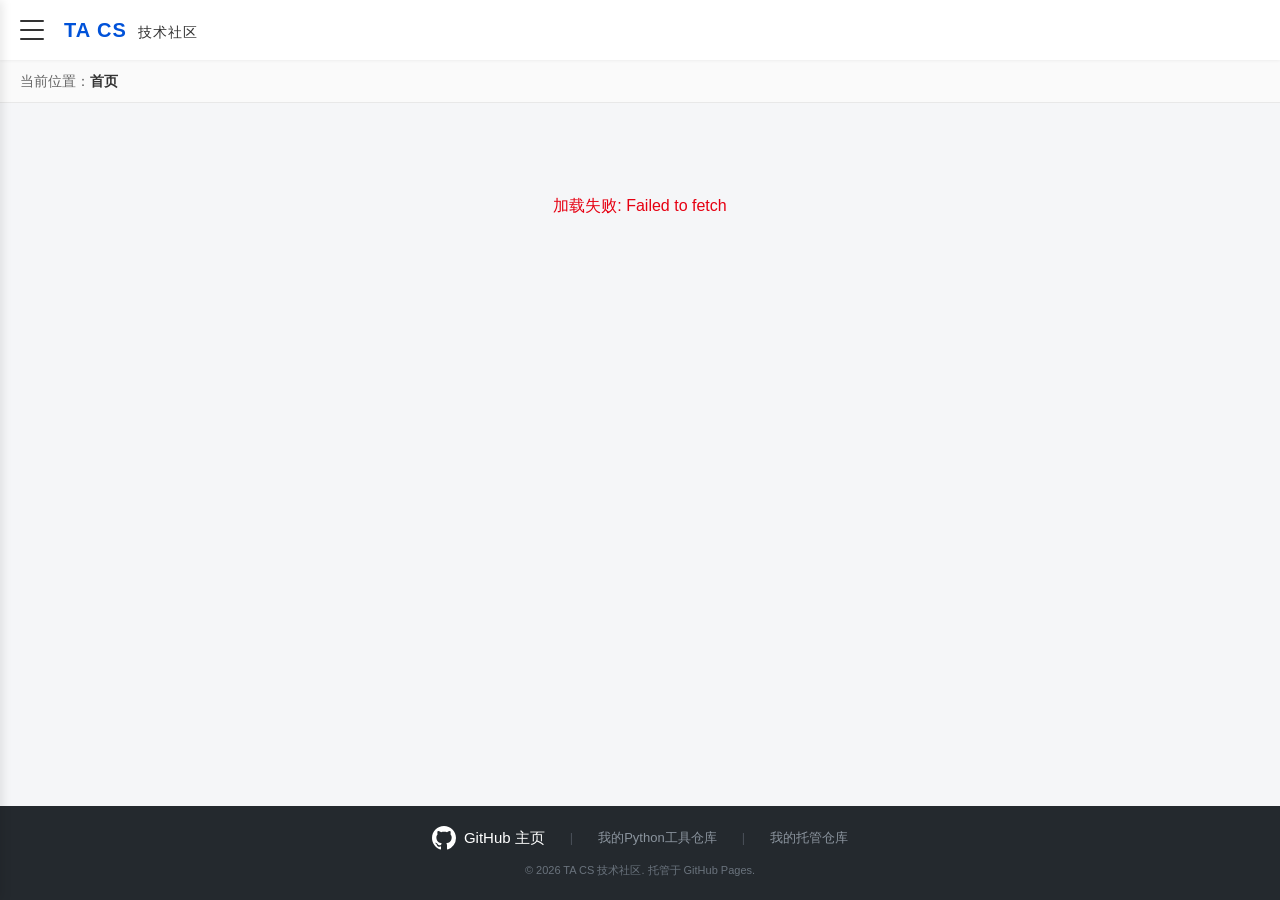
==== commit 990d3fe0: "Update index.html" ====
--- a/index.html
+++ b/index.html
@@ -5,7 +5,487 @@
     <meta name="viewport" content="width=device-width, initial-scale=1.0">
     <title>TA CS - 技术社区</title>
     <style>
-        /* ... 样式保持不变 ... */
+        /* ========== 基础 ========== */
+        :root {
+            --bg: #f5f6f8;
+            --card-bg: #ffffff;
+            --text: #333;
+            --text-secondary: #666;
+            --border: #e8e8e8;
+            --header-bg: #ffffff;
+            --header-shadow: 0 1px 3px rgba(0,0,0,0.05);
+            --footer-bg: #24292e;
+            --footer-text: #fff;
+            --accent: #0052d9;
+            --hover-bg: #f0f7ff;
+            --icon-bg-html: #e8f4fd;
+            --icon-bg-md: #f0f2f5;
+            --icon-bg-txt: #f5f5f5;
+            --icon-bg-json: #e8f8e8;
+            --icon-bg-other: #f5f5f5;
+            --icon-bg-dir: #fff3e0;
+            --code-bg: #f5f5f5;
+            --modal-bg: #ffffff;
+            --modal-overlay: rgba(0,0,0,0.7);
+            --breadcrumb-bg: #fafafa;
+            --sidebar-bg: #ffffff;
+            --sidebar-text: #333;
+            --sidebar-hover-bg: #f0f7ff;
+            --sidebar-hover-text: #0052d9;
+        }
+
+        body.dark-mode {
+            --bg: #1a1a1a;
+            --card-bg: #2d2d2d;
+            --text: #e0e0e0;
+            --text-secondary: #aaaaaa;
+            --border: #444;
+            --header-bg: #2d2d2d;
+            --header-shadow: 0 1px 3px rgba(0,0,0,0.3);
+            --footer-bg: #111;
+            --footer-text: #ccc;
+            --accent: #58a6ff;
+            --hover-bg: #3a3a3a;
+            --icon-bg-html: #1e3a5f;
+            --icon-bg-md: #3a3a3a;
+            --icon-bg-txt: #3a3a3a;
+            --icon-bg-json: #1e4d3a;
+            --icon-bg-other: #3a3a3a;
+            --icon-bg-dir: #4d3a1e;
+            --code-bg: #3a3a3a;
+            --modal-bg: #2d2d2d;
+            --modal-overlay: rgba(0,0,0,0.85);
+            --breadcrumb-bg: #222;
+            --sidebar-bg: #2d2d2d;
+            --sidebar-text: #e0e0e0;
+            --sidebar-hover-bg: #3a3a3a;
+            --sidebar-hover-text: #58a6ff;
+        }
+
+        * { box-sizing: border-box; margin: 0; padding: 0; }
+        body {
+            font-family: -apple-system, BlinkMacSystemFont, "Segoe UI", Roboto, "Helvetica Neue", Arial, sans-serif;
+            background-color: var(--bg);
+            color: var(--text);
+            line-height: 1.6;
+            overflow-x: hidden;
+            display: flex;
+            flex-direction: column;
+            min-height: 100vh;
+            transition: background-color 0.3s, color 0.3s;
+        }
+        a { text-decoration: none; color: inherit; transition: color 0.2s; }
+        ul { list-style: none; }
+
+        /* ========== 顶部导航栏 ========== */
+        .header {
+            background-color: var(--header-bg);
+            height: 60px;
+            display: flex;
+            align-items: center;
+            padding: 0 20px;
+            box-shadow: var(--header-shadow);
+            position: sticky;
+            top: 0;
+            z-index: 100;
+        }
+        .menu-toggle {
+            cursor: pointer;
+            width: 24px;
+            height: 20px;
+            display: flex;
+            flex-direction: column;
+            justify-content: space-between;
+            margin-right: 20px;
+            transition: transform 0.3s ease;
+        }
+        .menu-toggle.active { transform: rotate(90deg); }
+        .menu-toggle span {
+            display: block;
+            height: 2px;
+            width: 100%;
+            background-color: var(--text);
+            border-radius: 2px;
+            transition: all 0.3s ease;
+        }
+        .menu-toggle.active span:nth-child(1) { transform: translateY(9px) rotate(45deg); }
+        .menu-toggle.active span:nth-child(2) { opacity: 0; }
+        .menu-toggle.active span:nth-child(3) { transform: translateY(-9px) rotate(-45deg); }
+
+        .logo {
+            font-size: 20px;
+            font-weight: 800;
+            color: var(--accent);
+            letter-spacing: 1px;
+        }
+        .logo span { color: var(--text); margin-left: 5px; font-weight: 400; font-size: 14px; }
+
+        /* ========== 面包屑 ========== */
+        .breadcrumb {
+            background-color: var(--breadcrumb-bg);
+            padding: 10px 20px;
+            font-size: 14px;
+            color: var(--text-secondary);
+            border-bottom: 1px solid var(--border);
+        }
+        .breadcrumb strong { color: var(--text); }
+
+        /* ========== 侧边栏 ========== */
+        .sidebar {
+            position: fixed;
+            top: 0;
+            left: -260px;
+            width: 260px;
+            height: 100%;
+            background-color: var(--sidebar-bg);
+            box-shadow: 2px 0 10px rgba(0,0,0,0.1);
+            z-index: 1000;
+            transition: left 0.3s ease;
+            padding-top: 80px;
+            display: flex;
+            flex-direction: column;
+        }
+        .sidebar.active { left: 0; }
+        .sidebar ul li { border-bottom: 1px solid var(--border); }
+        .sidebar ul li a,
+        .sidebar ul li .sidebar-link {
+            display: block;
+            padding: 18px 25px;
+            font-size: 16px;
+            color: var(--sidebar-text);
+            transition: all 0.2s;
+            cursor: pointer;
+            background: none;
+            border: none;
+            text-align: left;
+            width: 100%;
+        }
+        .sidebar ul li a:hover,
+        .sidebar ul li .sidebar-link:hover {
+            background-color: var(--sidebar-hover-bg);
+            color: var(--sidebar-hover-text);
+            padding-left: 35px;
+        }
+
+        /* 时间显示区域 */
+        .sidebar .time-section {
+            margin-top: 20px;
+            padding: 15px 20px;
+            border-top: 1px solid var(--border);
+            border-bottom: 1px solid var(--border);
+        }
+        .sidebar .time-section .time-label {
+            font-size: 12px;
+            color: var(--text-secondary);
+            text-transform: uppercase;
+            letter-spacing: 1px;
+            margin-bottom: 10px;
+        }
+        .sidebar .time-section .time-city {
+            display: flex;
+            justify-content: space-between;
+            align-items: center;
+            padding: 6px 0;
+            font-size: 13px;
+            color: var(--text);
+        }
+        .sidebar .time-section .time-city .city-name {
+            color: var(--text-secondary);
+        }
+
+        /* 主题切换区域 */
+        .sidebar .theme-switch-section {
+            margin-top: auto; /* 靠底部 */
+            padding: 20px 0;
+            border-top: 1px solid var(--border);
+        }
+        .sidebar .theme-switch-section .theme-switch-label {
+            font-size: 12px;
+            color: var(--text-secondary);
+            padding: 0 25px;
+            margin-bottom: 5px;
+            text-transform: uppercase;
+            letter-spacing: 1px;
+        }
+        .sidebar .theme-switch-section li {
+            border-bottom: none;
+        }
+        .sidebar .theme-switch-section .sidebar-link {
+            padding: 10px 25px;
+            font-size: 14px;
+        }
+        .sidebar .theme-switch-section .sidebar-link:hover {
+            padding-left: 25px;
+            color: var(--sidebar-hover-text);
+        }
+
+        .overlay {
+            position: fixed;
+            top: 0; left: 0; width: 100%; height: 100%;
+            background: rgba(0,0,0,0.4);
+            z-index: 900;
+            display: none;
+            opacity: 0;
+            transition: opacity 0.3s;
+        }
+        .overlay.active { display: block; opacity: 1; }
+
+        /* ========== 主内容 ========== */
+        .container {
+            max-width: 1000px;
+            margin: 30px auto;
+            padding: 0 15px;
+            flex: 1;
+            width: 100%;
+        }
+
+        .section-header { margin-bottom: 25px; }
+        .section-header h2 {
+            font-size: 24px;
+            font-weight: 600;
+            color: var(--text);
+            border-left: 4px solid var(--accent);
+            padding-left: 12px;
+        }
+        .section-header p {
+            font-size: 14px;
+            color: var(--text-secondary);
+            margin-top: 5px;
+        }
+
+        .file-grid {
+            display: grid;
+            grid-template-columns: repeat(auto-fill, minmax(280px, 1fr));
+            gap: 15px;
+        }
+        .file-card {
+            background: var(--card-bg);
+            border-radius: 6px;
+            padding: 20px;
+            border: 1px solid var(--border);
+            transition: all 0.25s ease;
+            cursor: pointer;
+        }
+        .file-card:hover {
+            transform: translateY(-3px);
+            box-shadow: 0 8px 16px rgba(0,0,0,0.1);
+            border-color: var(--accent);
+        }
+        .file-icon {
+            display: inline-block;
+            width: 36px;
+            height: 36px;
+            line-height: 36px;
+            text-align: center;
+            border-radius: 6px;
+            font-size: 18px;
+            font-weight: bold;
+            margin-bottom: 12px;
+        }
+        .file-icon.html { background: var(--icon-bg-html); color: var(--accent); }
+        .file-icon.md { background: var(--icon-bg-md); color: var(--text); }
+        .file-icon.txt { background: var(--icon-bg-txt); color: var(--text-secondary); }
+        .file-icon.json { background: var(--icon-bg-json); color: #2a6b5a; }
+        .file-icon.other { background: var(--icon-bg-other); color: #999; }
+        .file-icon.dir { background: var(--icon-bg-dir); color: #e65100; }
+
+        .file-name {
+            font-size: 16px;
+            font-weight: 600;
+            color: var(--text);
+            margin-bottom: 6px;
+            word-break: break-all;
+        }
+        .file-meta {
+            font-size: 12px;
+            color: var(--text-secondary);
+            display: flex;
+            gap: 15px;
+            align-items: center;
+        }
+        .file-type {
+            background: var(--icon-bg-other);
+            padding: 2px 8px;
+            border-radius: 10px;
+            font-size: 11px;
+            color: var(--text-secondary);
+        }
+
+        .loading, .error, .empty {
+            text-align: center;
+            padding: 60px 20px;
+            color: var(--text-secondary);
+        }
+        .error { color: #e60012; }
+        .loading-spinner {
+            display: inline-block;
+            width: 30px;
+            height: 30px;
+            border: 3px solid var(--border);
+            border-top: 3px solid var(--accent);
+            border-radius: 50%;
+            animation: spin 1s linear infinite;
+            margin-bottom: 15px;
+        }
+        @keyframes spin { 0% { transform: rotate(0deg); } 100% { transform: rotate(360deg); } }
+
+        /* ========== 模态框（全屏覆盖） ========== */
+        .modal-overlay {
+            position: fixed;
+            top: 0; left: 0; width: 100%; height: 100%;
+            background: var(--modal-overlay);
+            z-index: 2000;
+            display: flex;
+            align-items: center;
+            justify-content: center;
+            opacity: 0;
+            visibility: hidden;
+            pointer-events: none;
+            transition: opacity 0.3s ease, visibility 0.3s ease;
+        }
+        .modal-overlay.active {
+            opacity: 1;
+            visibility: visible;
+            pointer-events: auto;
+        }
+        .modal {
+            position: relative;
+            width: 100%;
+            height: 100%;
+            background: var(--modal-bg);
+            display: flex;
+            flex-direction: column;
+            overflow: hidden;
+            transform: translateY(20px);
+            transition: transform 0.3s cubic-bezier(0.25, 0.8, 0.25, 1);
+        }
+        .modal-overlay.active .modal {
+            transform: translateY(0);
+        }
+        .modal-header {
+            background: var(--breadcrumb-bg);
+            padding: 10px 20px;
+            display: flex;
+            justify-content: space-between;
+            align-items: center;
+            border-bottom: 1px solid var(--border);
+            flex-shrink: 0;
+        }
+        .modal-title {
+            font-size: 18px;
+            font-weight: 600;
+            color: var(--text);
+        }
+        .modal-close {
+            background: none;
+            border: none;
+            font-size: 14px;
+            cursor: pointer;
+            color: var(--text-secondary);
+            line-height: 1;
+            transition: color 0.2s, background 0.2s;
+            padding: 6px 12px;
+            border-radius: 4px;
+            display: inline-flex;
+            align-items: center;
+            gap: 4px;
+        }
+        .modal-close:hover {
+            color: var(--text);
+            background: var(--hover-bg);
+        }
+        .modal-body {
+            flex: 1;
+            overflow-y: auto;
+            padding: 20px;
+            scroll-behavior: smooth;
+        }
+        .modal-body iframe {
+            width: 100%;
+            height: 100%;
+            border: none;
+            background: #fff;
+            min-height: 500px;
+        }
+        .modal-body pre {
+            background: var(--code-bg);
+            padding: 15px;
+            border-radius: 4px;
+            overflow-x: auto;
+            font-family: "Courier New", Courier, monospace;
+            font-size: 14px;
+            white-space: pre-wrap;
+            word-wrap: break-word;
+            color: var(--text);
+        }
+        .modal-body .md-content h1 { font-size: 24px; margin: 20px 0 10px; }
+        .modal-body .md-content h2 { font-size: 20px; margin: 15px 0 8px; }
+        .modal-body .md-content h3 { font-size: 16px; margin: 12px 0 6px; }
+        .modal-body .md-content p { margin-bottom: 10px; }
+        .modal-body .md-content code {
+            background: var(--code-bg);
+            padding: 2px 6px;
+            border-radius: 3px;
+            font-family: monospace;
+            font-size: 13px;
+        }
+        .modal-body .md-content pre {
+            background: var(--code-bg);
+            padding: 15px;
+            border-radius: 4px;
+            overflow-x: auto;
+        }
+        .modal-body .md-content pre code { background: none; padding: 0; }
+        .modal-body .md-content ul, .modal-body .md-content ol { margin-left: 20px; margin-bottom: 10px; }
+        .modal-body .md-content blockquote {
+            border-left: 4px solid var(--accent);
+            padding-left: 15px;
+            color: var(--text-secondary);
+            margin: 10px 0;
+        }
+        .modal-body .md-content a { color: var(--accent); }
+
+        footer {
+            background-color: var(--footer-bg);
+            color: var(--footer-text);
+            padding: 20px 20px;
+            text-align: center;
+            margin-top: auto;
+        }
+        .footer-links {
+            display: flex;
+            justify-content: center;
+            align-items: center;
+            gap: 25px;
+            flex-wrap: wrap;
+        }
+        .footer-link-main {
+            display: inline-flex;
+            align-items: center;
+            gap: 8px;
+            color: var(--footer-text);
+            font-size: 15px;
+            font-weight: 500;
+            transition: all 0.3s;
+        }
+        .footer-link-main:hover { color: var(--accent); transform: scale(1.05); }
+        .github-icon { width: 24px; height: 24px; fill: currentColor; }
+
+        .footer-link-extra {
+            color: #8b949e;
+            font-size: 13px;
+            transition: color 0.2s;
+        }
+        .footer-link-extra:hover { color: var(--accent); }
+
+        .footer-divider { color: #484f58; font-size: 13px; }
+        .footer-copyright { margin-top: 12px; font-size: 11px; color: #6a737d; }
+
+        @media (max-width: 600px) {
+            .file-grid { grid-template-columns: 1fr; }
+            .modal-body iframe { min-height: 350px; }
+            .footer-links { gap: 15px; }
+        }
     </style>
 </head>
 <body>
@@ -19,6 +499,17 @@
             <li><a href="#" onclick="navigateTo('about'); toggleMenu(); return false;">关于我们</a></li>
         </ul>
 
+        <!-- 时间显示区域（新增） -->
+        <div class="time-section">
+            <div class="time-label">🕒 世界时间</div>
+            <div class="time-city"><span class="city-name">北京时间</span><span id="time-beijing"></span></div>
+            <div class="time-city"><span class="city-name">伦敦</span><span id="time-london"></span></div>
+            <div class="time-city"><span class="city-name">纽约</span><span id="time-newyork"></span></div>
+            <div class="time-city"><span class="city-name">东京</span><span id="time-tokyo"></span></div>
+            <div class="time-city"><span class="city-name">悉尼</span><span id="time-sydney"></span></div>
+        </div>
+
+        <!-- 主题切换 -->
         <div class="theme-switch-section">
             <div class="theme-switch-label">主题切换</div>
             <ul>
@@ -49,7 +540,7 @@
 
     <main class="container" id="mainContent"></main>
 
-    <!-- 全屏模态框，关闭按钮为“< 回到上一层” -->
+    <!-- 全屏模态框 -->
     <div class="modal-overlay" id="modalOverlay" onclick="closeModal(event)">
         <div class="modal" onclick="event.stopPropagation()">
             <div class="modal-header">
@@ -61,7 +552,23 @@
     </div>
 
     <footer>
-        <!-- 页脚内容保持不变 -->
+        <div class="footer-links">
+            <a href="https://github.com/TACS-Studio" target="_blank" class="footer-link-main">
+                <svg class="github-icon" viewBox="0 0 16 16" aria-hidden="true">
+                    <path d="M8 0C3.58 0 0 3.58 0 8c0 3.54 2.29 6.53 5.47 7.59.4.07.55-.17.55-.38 0-.19-.01-.82-.01-1.49-2.01.37-2.53-.49-2.69-.94-.09-.23-.48-.94-.82-1.13-.28-.15-.68-.52-.01-.53.63-.01 1.08.58 1.23.82.72 1.21 1.87.87 2.33.66.07-.52.28-.87.51-1.07-1.78-.2-3.64-.89-3.64-3.95 0-.87.31-1.59.82-2.15-.08-.2-.36-1.02.08-2.12 0 0 .67-.21 2.2.82.64-.18 1.32-.27 2-.27.68 0 1.36.09 2 .27 1.53-1.04 2.2-.82 2.2-.82.44 1.1.16 1.92.08 2.12.51.56.82 1.27.82 2.15 0 3.07-1.87 3.75-3.65 3.95.29.25.54.73.54 1.48 0 1.07-.01 1.93-.01 2.2 0 .21.15.46.55.38A8.013 8.013 0 0016 8c0-4.42-3.58-8-8-8z"></path>
+                </svg>
+                GitHub 主页
+            </a>
+            <span class="footer-divider">|</span>
+            <a href="https://github.com/TACS-Studio/tacs-pentest-kit" target="_blank" class="footer-link-extra">
+                我的Python工具仓库
+            </a>
+            <span class="footer-divider">|</span>
+            <a href="https://tacs-studio.github.io/" target="_blank" class="footer-link-extra">
+                我的托管仓库
+            </a>
+        </div>
+        <div class="footer-copyright">© 2026 TA CS 技术社区. 托管于 GitHub Pages.</div>
     </footer>
 
     <script>
@@ -136,6 +643,31 @@
             document.getElementById('menuToggle').classList.toggle('active');
         }
 
+        // ==================== 时间显示 ====================
+        function updateWorldTime() {
+            const now = new Date();
+            const utc = now.getTime() + (now.getTimezoneOffset() * 60000);
+
+            function setTime(elementId, offsetHours) {
+                const cityTime = new Date(utc + (offsetHours * 3600000));
+                const hours = cityTime.getHours().toString().padStart(2, '0');
+                const minutes = cityTime.getMinutes().toString().padStart(2, '0');
+                const seconds = cityTime.getSeconds().toString().padStart(2, '0');
+                document.getElementById(elementId).textContent = `${hours}:${minutes}:${seconds}`;
+            }
+
+            // 北京时间 UTC+8
+            setTime('time-beijing', 8);
+            // 伦敦 UTC+0（夏令时暂不考虑）
+            setTime('time-london', 0);
+            // 纽约 UTC-5（夏令时暂不考虑）
+            setTime('time-newyork', -5);
+            // 东京 UTC+9
+            setTime('time-tokyo', 9);
+            // 悉尼 UTC+11（夏令时暂不考虑）
+            setTime('time-sydney', 11);
+        }
+
         // ==================== 导航 ====================
         async function navigateTo(sectionKey) {
             currentSection = sectionKey;
@@ -192,7 +724,7 @@
 
                 const displayName = file.type === 'dir' ? file.name : getFileBaseName(file.name);
 
-                // 使用 data-* 属性存储下载链接和文件名，避免内联 onclick 的单引号问题
+                // 使用 data-* 属性存储，避免内联 onclick 的单引号问题
                 html += '<div class="file-card" data-url="' + escapeHtml(file.download_url) + '" data-name="' + escapeHtml(file.name) + '" data-type="' + file.type + '">' +
                     '<div class="file-icon ' + iconClass + '">' + icon + '</div>' +
                     '<div class="file-name">' + escapeHtml(displayName) + '</div>' +
@@ -206,7 +738,7 @@
             html += '</div>';
             main.innerHTML = html;
 
-            // 事件委托处理点击
+            // 绑定事件
             main.querySelectorAll('.file-card').forEach(card => {
                 card.addEventListener('click', function() {
                     const url = card.dataset.url;
@@ -263,7 +795,6 @@
         function renderSmartText(content) {
             try {
                 const parsed = JSON.parse(content);
-                // 对 JSON 字符串进行转义，防止 XSS
                 return '<pre><code>' + escapeHtml(JSON.stringify(parsed, null, 2)) + '</code></pre>';
             } catch(e) {}
             if (/^#{1,3}\s/m.test(content) || /\*\*.*\*\*/s.test(content) || /^-\s/m.test(content) || /```/.test(content)) {
@@ -320,7 +851,7 @@
             const body = document.getElementById('modalBody');
 
             modal.classList.add('active');
-            title.textContent = getFileBaseName(name);   // 只显示文件名，不含扩展名
+            title.textContent = getFileBaseName(name);
             body.innerHTML = '<div class="loading"><div class="loading-spinner"></div><br>加载中...</div>';
 
             try {
@@ -381,7 +912,6 @@
             html = html.replace(/```([\s\S]*?)```/g, '<pre><code>$1</code></pre>');
             html = html.replace(/`(.+?)`/g, '<code>$1</code>');
 
-            // 链接替换（URL 可能包含特殊字符，需要额外处理）
             html = html.replace(/\[(.+?)\]\((.+?)\)/g, function(match, text, url) {
                 return '<a href="' + escapeHtml(url) + '" target="_blank">' + text + '</a>';
             });
@@ -403,6 +933,8 @@
         // ==================== 初始化 ====================
         initTheme();
         navigateTo(currentSection);
+        updateWorldTime();
+        setInterval(updateWorldTime, 1000); // 每秒更新时间
     </script>
 </body>
 </html>
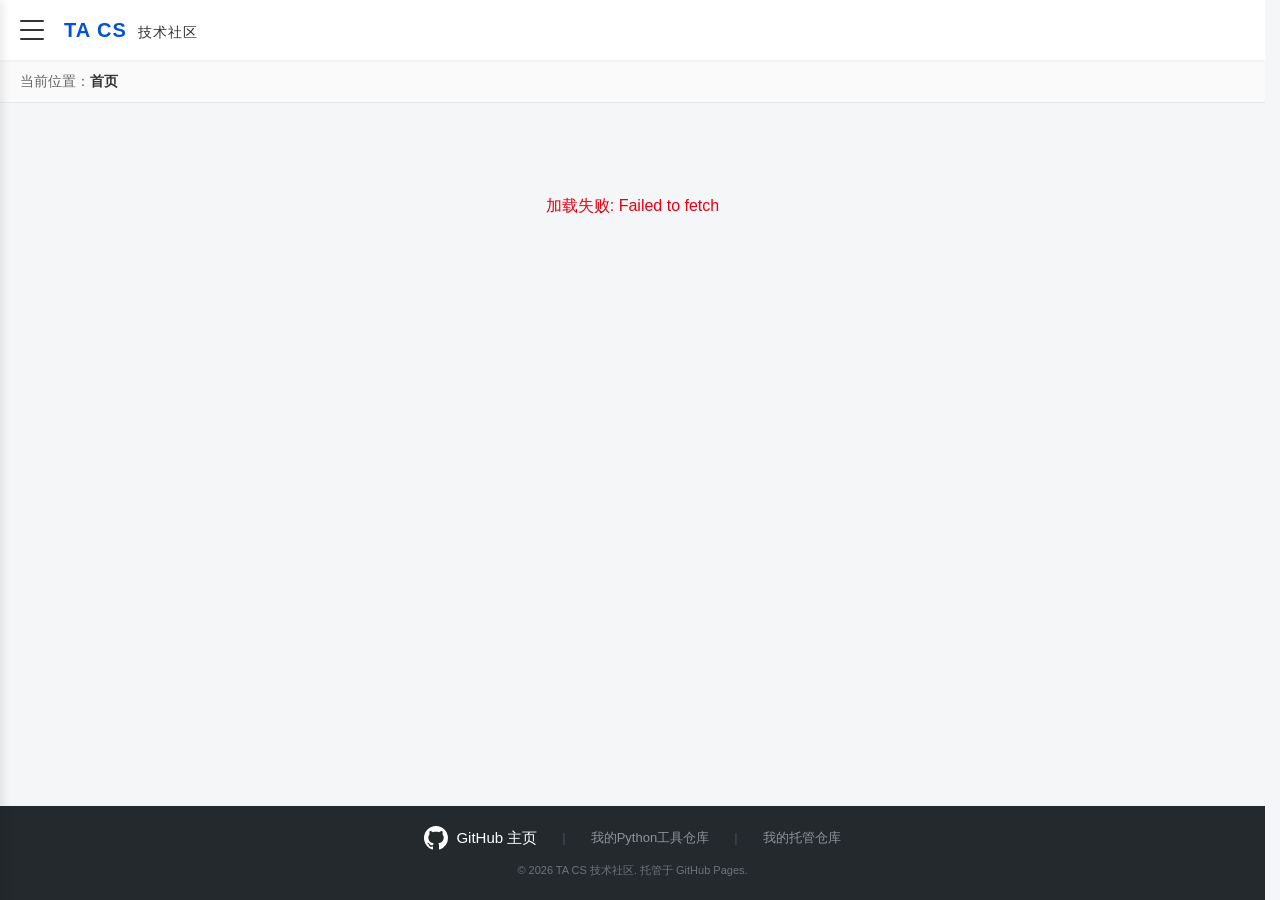
==== commit c8158a67: "Update index.html" ====
--- a/index.html
+++ b/index.html
@@ -63,6 +63,7 @@
         }
 
         * { box-sizing: border-box; margin: 0; padding: 0; }
+        html { scrollbar-gutter: stable; } /* 预留滚动条空间，防止抖动 */
         body {
             font-family: -apple-system, BlinkMacSystemFont, "Segoe UI", Roboto, "Helvetica Neue", Arial, sans-serif;
             background-color: var(--bg);
@@ -74,6 +75,7 @@
             min-height: 100vh;
             transition: background-color 0.3s, color 0.3s;
         }
+        body.modal-open { overflow: hidden; } /* 打开模态框时锁定背景滚动 */
         a { text-decoration: none; color: inherit; transition: color 0.2s; }
         ul { list-style: none; }
 
@@ -140,7 +142,7 @@
             background-color: var(--sidebar-bg);
             box-shadow: 2px 0 10px rgba(0,0,0,0.1);
             z-index: 1000;
-            transition: left 0.3s ease;
+            transition: left 0.3s cubic-bezier(0.25, 0.8, 0.25, 1);
             padding-top: 80px;
             display: flex;
             flex-direction: column;
@@ -195,7 +197,7 @@
 
         /* 主题切换区域 */
         .sidebar .theme-switch-section {
-            margin-top: auto; /* 靠底部 */
+            margin-top: auto;
             padding: 20px 0;
             border-top: 1px solid var(--border);
         }
@@ -341,7 +343,7 @@
             opacity: 0;
             visibility: hidden;
             pointer-events: none;
-            transition: opacity 0.3s ease, visibility 0.3s ease;
+            transition: opacity 0.25s ease, visibility 0.25s ease;
         }
         .modal-overlay.active {
             opacity: 1;
@@ -356,11 +358,8 @@
             display: flex;
             flex-direction: column;
             overflow: hidden;
-            transform: translateY(20px);
-            transition: transform 0.3s cubic-bezier(0.25, 0.8, 0.25, 1);
-        }
-        .modal-overlay.active .modal {
-            transform: translateY(0);
+            transform: none; /* 移除 transform 动画，避免抖动 */
+            transition: none;
         }
         .modal-header {
             background: var(--breadcrumb-bg);
@@ -610,7 +609,7 @@
         }
 
         function formatFileSize(bytes) {
-            if (bytes === undefined || bytes === null) return '';
+            if (bytes === undefined || bytes === null || isNaN(bytes)) return '';
             if (bytes < 1024) return bytes + ' B';
             if (bytes < 1024 * 1024) return (bytes / 1024).toFixed(1) + ' KB';
             return (bytes / (1024 * 1024)).toFixed(1) + ' MB';
@@ -643,29 +642,46 @@
             document.getElementById('menuToggle').classList.toggle('active');
         }
 
-        // ==================== 时间显示 ====================
+        // ==================== 时间显示（优化：仅在数字变化时更新） ====================
+        const timeElements = {
+            beijing: document.getElementById('time-beijing'),
+            london: document.getElementById('time-london'),
+            newyork: document.getElementById('time-newyork'),
+            tokyo: document.getElementById('time-tokyo'),
+            sydney: document.getElementById('time-sydney')
+        };
+
         function updateWorldTime() {
             const now = new Date();
             const utc = now.getTime() + (now.getTimezoneOffset() * 60000);
 
-            function setTime(elementId, offsetHours) {
+            function formatTime(offsetHours) {
                 const cityTime = new Date(utc + (offsetHours * 3600000));
-                const hours = cityTime.getHours().toString().padStart(2, '0');
-                const minutes = cityTime.getMinutes().toString().padStart(2, '0');
-                const seconds = cityTime.getSeconds().toString().padStart(2, '0');
-                document.getElementById(elementId).textContent = `${hours}:${minutes}:${seconds}`;
-            }
-
-            // 北京时间 UTC+8
-            setTime('time-beijing', 8);
-            // 伦敦 UTC+0（夏令时暂不考虑）
-            setTime('time-london', 0);
-            // 纽约 UTC-5（夏令时暂不考虑）
-            setTime('time-newyork', -5);
-            // 东京 UTC+9
-            setTime('time-tokyo', 9);
-            // 悉尼 UTC+11（夏令时暂不考虑）
-            setTime('time-sydney', 11);
+                return {
+                    text: `${String(cityTime.getHours()).padStart(2, '0')}:${String(cityTime.getMinutes()).padStart(2, '0')}:${String(cityTime.getSeconds()).padStart(2, '0')}`,
+                    hour: cityTime.getHours(),
+                    minute: cityTime.getMinutes(),
+                    second: cityTime.getSeconds()
+                };
+            }
+
+            const times = {
+                beijing: formatTime(8),
+                london: formatTime(0),
+                newyork: formatTime(-5),
+                tokyo: formatTime(9),
+                sydney: formatTime(11)
+            };
+
+            // 只在显示内容变化时更新 DOM，避免每秒重绘导致抖动
+            for (const [key, element] of Object.entries(timeElements)) {
+                if (element) {
+                    const newText = times[key].text;
+                    if (element.textContent !== newText) {
+                        element.textContent = newText;
+                    }
+                }
+            }
         }
 
         // ==================== 导航 ====================
@@ -724,8 +740,8 @@
 
                 const displayName = file.type === 'dir' ? file.name : getFileBaseName(file.name);
 
-                // 使用 data-* 属性存储，避免内联 onclick 的单引号问题
-                html += '<div class="file-card" data-url="' + escapeHtml(file.download_url) + '" data-name="' + escapeHtml(file.name) + '" data-type="' + file.type + '">' +
+                // 添加 data-path 属性用于目录导航
+                html += '<div class="file-card" data-url="' + escapeHtml(file.download_url) + '" data-name="' + escapeHtml(file.name) + '" data-type="' + file.type + '" data-path="' + escapeHtml(file.path || '') + '">' +
                     '<div class="file-icon ' + iconClass + '">' + icon + '</div>' +
                     '<div class="file-name">' + escapeHtml(displayName) + '</div>' +
                     '<div class="file-meta">' +
@@ -744,10 +760,11 @@
                     const url = card.dataset.url;
                     const name = card.dataset.name;
                     const type = card.dataset.type;
+                    const path = card.dataset.path;
                     if (type === 'file') {
                         openFile(url, name);
                     } else {
-                        navigateDir(card.dataset.path || '');
+                        navigateDir(path);
                     }
                 });
             });
@@ -851,6 +868,7 @@
             const body = document.getElementById('modalBody');
 
             modal.classList.add('active');
+            document.body.classList.add('modal-open'); // 锁定背景滚动
             title.textContent = getFileBaseName(name);
             body.innerHTML = '<div class="loading"><div class="loading-spinner"></div><br>加载中...</div>';
 
@@ -883,6 +901,7 @@
         function closeModal(event) {
             if (!event || event.target === document.getElementById('modalOverlay')) {
                 document.getElementById('modalOverlay').classList.remove('active');
+                document.body.classList.remove('modal-open'); // 解锁背景滚动
             }
         }
 
@@ -934,7 +953,7 @@
         initTheme();
         navigateTo(currentSection);
         updateWorldTime();
-        setInterval(updateWorldTime, 1000); // 每秒更新时间
+        setInterval(updateWorldTime, 1000); // 每秒更新，但只在数字变化时修改 DOM
     </script>
 </body>
 </html>
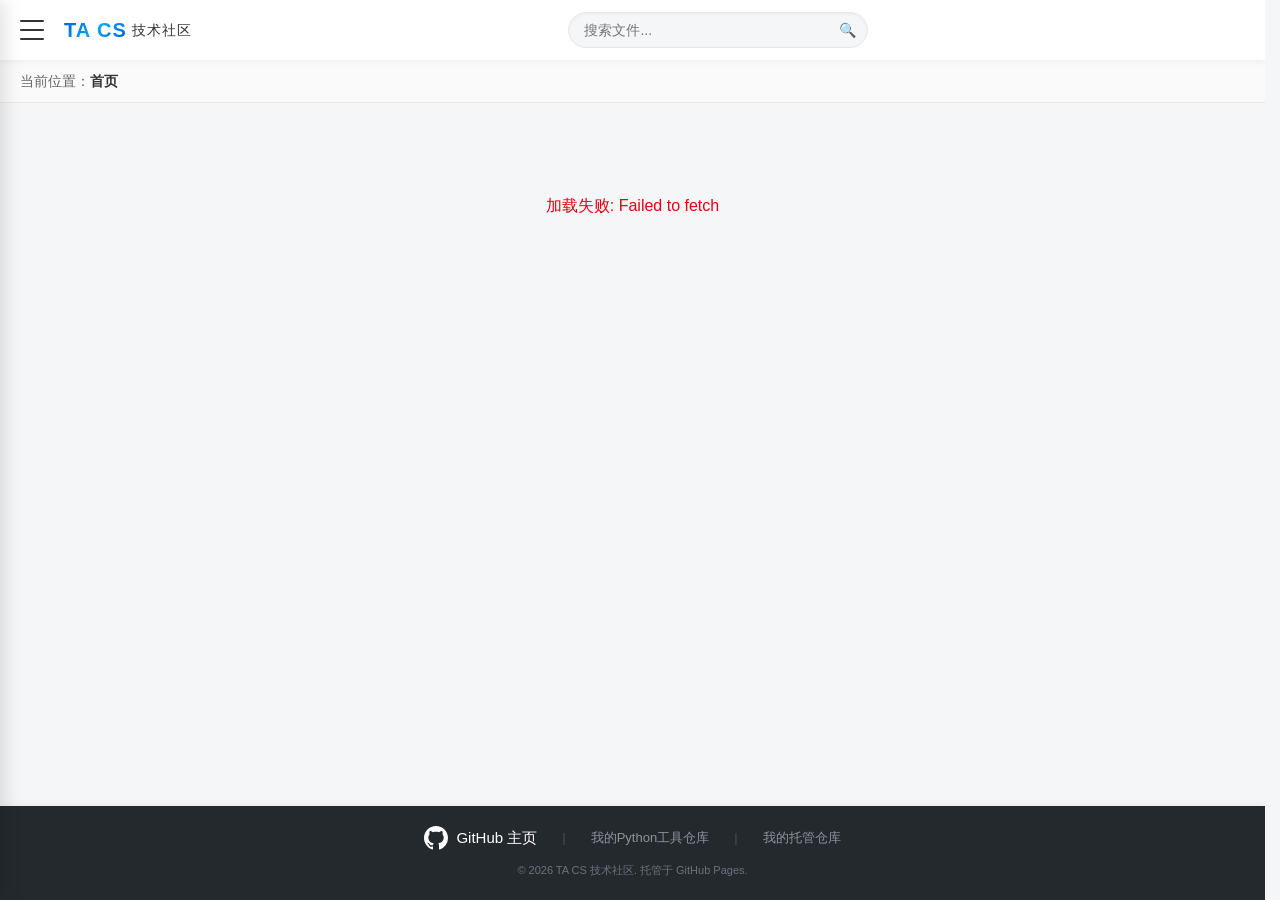
==== commit 15153508: "Update index.html" ====
--- a/index.html
+++ b/index.html
@@ -2,7 +2,7 @@
 <html lang="zh-CN">
 <head>
     <meta charset="UTF-8">
-    <meta name="viewport" content="width=device-width, initial-scale=1.0">
+    <meta name="viewport" content="width=device-width, initial-scale=1.0, maximum-scale=1.0, user-scalable=no">
     <title>TA CS - 技术社区</title>
     <style>
         /* ========== 基础 ========== */
@@ -13,7 +13,7 @@
             --text-secondary: #666;
             --border: #e8e8e8;
             --header-bg: #ffffff;
-            --header-shadow: 0 1px 3px rgba(0,0,0,0.05);
+            --header-shadow: 0 2px 8px rgba(0,0,0,0.06);
             --footer-bg: #24292e;
             --footer-text: #fff;
             --accent: #0052d9;
@@ -32,6 +32,9 @@
             --sidebar-text: #333;
             --sidebar-hover-bg: #f0f7ff;
             --sidebar-hover-text: #0052d9;
+            --shadow-sm: 0 2px 6px rgba(0,0,0,0.05);
+            --shadow-md: 0 4px 12px rgba(0,0,0,0.08);
+            --shadow-lg: 0 8px 20px rgba(0,0,0,0.12);
         }
 
         body.dark-mode {
@@ -41,7 +44,7 @@
             --text-secondary: #aaaaaa;
             --border: #444;
             --header-bg: #2d2d2d;
-            --header-shadow: 0 1px 3px rgba(0,0,0,0.3);
+            --header-shadow: 0 2px 8px rgba(0,0,0,0.3);
             --footer-bg: #111;
             --footer-text: #ccc;
             --accent: #58a6ff;
@@ -60,10 +63,13 @@
             --sidebar-text: #e0e0e0;
             --sidebar-hover-bg: #3a3a3a;
             --sidebar-hover-text: #58a6ff;
+            --shadow-sm: 0 2px 6px rgba(0,0,0,0.15);
+            --shadow-md: 0 4px 12px rgba(0,0,0,0.25);
+            --shadow-lg: 0 8px 20px rgba(0,0,0,0.4);
         }
 
         * { box-sizing: border-box; margin: 0; padding: 0; }
-        html { scrollbar-gutter: stable; } /* 预留滚动条空间，防止抖动 */
+        html { scrollbar-gutter: stable; }
         body {
             font-family: -apple-system, BlinkMacSystemFont, "Segoe UI", Roboto, "Helvetica Neue", Arial, sans-serif;
             background-color: var(--bg);
@@ -75,7 +81,7 @@
             min-height: 100vh;
             transition: background-color 0.3s, color 0.3s;
         }
-        body.modal-open { overflow: hidden; } /* 打开模态框时锁定背景滚动 */
+        body.modal-open { overflow: hidden; }
         a { text-decoration: none; color: inherit; transition: color 0.2s; }
         ul { list-style: none; }
 
@@ -86,7 +92,7 @@
             display: flex;
             align-items: center;
             padding: 0 20px;
-            box-shadow: var(--header-shadow);
+            box-shadow: var(--shadow-sm);
             position: sticky;
             top: 0;
             z-index: 100;
@@ -117,10 +123,78 @@
         .logo {
             font-size: 20px;
             font-weight: 800;
-            color: var(--accent);
             letter-spacing: 1px;
-        }
-        .logo span { color: var(--text); margin-left: 5px; font-weight: 400; font-size: 14px; }
+            display: flex;
+            align-items: center;
+            white-space: nowrap;
+            user-select: none;
+        }
+        /* 渐变文字 */
+        .logo-gradient {
+            background: linear-gradient(135deg, #0052d9 0%, #00a8ff 50%, #0052d9 100%);
+            -webkit-background-clip: text;
+            background-clip: text;
+            color: transparent;
+            display: inline-block;
+            transition: background 0.3s;
+        }
+        .logo span.logo-text {
+            color: var(--text);
+            margin-left: 5px;
+            font-weight: 400;
+            font-size: 14px;
+        }
+
+        /* 搜索框 */
+        .search-wrapper {
+            flex: 1;
+            display: flex;
+            justify-content: center;
+            padding: 0 20px;
+        }
+        .search-box {
+            width: 100%;
+            max-width: 300px;
+            position: relative;
+        }
+        .search-box input {
+            width: 100%;
+            height: 36px;
+            padding: 0 15px;
+            border: 1px solid var(--border);
+            border-radius: 18px;
+            background-color: var(--bg);
+            color: var(--text);
+            font-size: 14px;
+            outline: none;
+            transition: all 0.2s;
+            box-shadow: inset 0 1px 3px rgba(0,0,0,0.05);
+        }
+        .search-box input:focus {
+            border-color: var(--accent);
+            box-shadow: 0 0 0 3px rgba(0,82,217,0.1);
+        }
+        .search-box .search-icon {
+            position: absolute;
+            right: 12px;
+            top: 50%;
+            transform: translateY(-50%);
+            color: var(--text-secondary);
+            pointer-events: none;
+            font-size: 14px;
+        }
+        /* 搜索框在移动端隐藏（可通过菜单显示，这里简单处理） */
+        @media (max-width: 600px) {
+            .search-wrapper {
+                padding: 0 10px;
+            }
+            .search-box {
+                max-width: 160px;
+            }
+            .logo span.logo-text {
+                display: none; /* 小屏只显示TACS渐变 */
+            }
+        }
 
         /* ========== 面包屑 ========== */
         .breadcrumb {
@@ -140,7 +214,7 @@
             width: 260px;
             height: 100%;
             background-color: var(--sidebar-bg);
-            box-shadow: 2px 0 10px rgba(0,0,0,0.1);
+            box-shadow: 2px 0 20px rgba(0,0,0,0.15);
             z-index: 1000;
             transition: left 0.3s cubic-bezier(0.25, 0.8, 0.25, 1);
             padding-top: 80px;
@@ -152,21 +226,23 @@
         .sidebar ul li a,
         .sidebar ul li .sidebar-link {
             display: block;
-            padding: 18px 25px;
-            font-size: 16px;
+            padding: 14px 25px;
+            font-size: 15px;
             color: var(--sidebar-text);
-            transition: all 0.2s;
+            transition: all 0.25s;
             cursor: pointer;
             background: none;
             border: none;
             text-align: left;
             width: 100%;
+            border-radius: 0;
         }
         .sidebar ul li a:hover,
         .sidebar ul li .sidebar-link:hover {
             background-color: var(--sidebar-hover-bg);
             color: var(--sidebar-hover-text);
-            padding-left: 35px;
+            padding-left: 30px;
+            box-shadow: inset 3px 0 0 var(--accent);
         }
 
         /* 时间显示区域 */
@@ -215,10 +291,18 @@
         .sidebar .theme-switch-section .sidebar-link {
             padding: 10px 25px;
             font-size: 14px;
+            border-radius: 6px;
+            margin: 4px 12px;
+            width: auto;
+            display: block;
+            transition: all 0.25s;
+            box-shadow: var(--shadow-sm);
         }
         .sidebar .theme-switch-section .sidebar-link:hover {
             padding-left: 25px;
             color: var(--sidebar-hover-text);
+            box-shadow: var(--shadow-md);
+            background-color: var(--hover-bg);
         }
 
         .overlay {
@@ -258,31 +342,33 @@
         .file-grid {
             display: grid;
             grid-template-columns: repeat(auto-fill, minmax(280px, 1fr));
-            gap: 15px;
+            gap: 18px;
         }
         .file-card {
             background: var(--card-bg);
-            border-radius: 6px;
+            border-radius: 10px;
             padding: 20px;
             border: 1px solid var(--border);
             transition: all 0.25s ease;
             cursor: pointer;
+            box-shadow: var(--shadow-sm);
         }
         .file-card:hover {
-            transform: translateY(-3px);
-            box-shadow: 0 8px 16px rgba(0,0,0,0.1);
+            transform: translateY(-4px);
+            box-shadow: var(--shadow-lg);
             border-color: var(--accent);
         }
         .file-icon {
             display: inline-block;
-            width: 36px;
-            height: 36px;
-            line-height: 36px;
+            width: 40px;
+            height: 40px;
+            line-height: 40px;
             text-align: center;
-            border-radius: 6px;
+            border-radius: 10px;
             font-size: 18px;
             font-weight: bold;
             margin-bottom: 12px;
+            box-shadow: var(--shadow-sm);
         }
         .file-icon.html { background: var(--icon-bg-html); color: var(--accent); }
         .file-icon.md { background: var(--icon-bg-md); color: var(--text); }
@@ -307,10 +393,11 @@
         }
         .file-type {
             background: var(--icon-bg-other);
-            padding: 2px 8px;
-            border-radius: 10px;
+            padding: 2px 10px;
+            border-radius: 20px;
             font-size: 11px;
             color: var(--text-secondary);
+            box-shadow: var(--shadow-sm);
         }
 
         .loading, .error, .empty {
@@ -358,8 +445,6 @@
             display: flex;
             flex-direction: column;
             overflow: hidden;
-            transform: none; /* 移除 transform 动画，避免抖动 */
-            transition: none;
         }
         .modal-header {
             background: var(--breadcrumb-bg);
@@ -369,6 +454,7 @@
             align-items: center;
             border-bottom: 1px solid var(--border);
             flex-shrink: 0;
+            box-shadow: var(--shadow-sm);
         }
         .modal-title {
             font-size: 18px;
@@ -382,16 +468,18 @@
             cursor: pointer;
             color: var(--text-secondary);
             line-height: 1;
-            transition: color 0.2s, background 0.2s;
-            padding: 6px 12px;
-            border-radius: 4px;
+            transition: color 0.2s, background 0.2s, box-shadow 0.2s;
+            padding: 8px 16px;
+            border-radius: 20px;
             display: inline-flex;
             align-items: center;
             gap: 4px;
+            box-shadow: var(--shadow-sm);
         }
         .modal-close:hover {
             color: var(--text);
             background: var(--hover-bg);
+            box-shadow: var(--shadow-md);
         }
         .modal-body {
             flex: 1;
@@ -409,13 +497,14 @@
         .modal-body pre {
             background: var(--code-bg);
             padding: 15px;
-            border-radius: 4px;
+            border-radius: 8px;
             overflow-x: auto;
             font-family: "Courier New", Courier, monospace;
             font-size: 14px;
             white-space: pre-wrap;
             word-wrap: break-word;
             color: var(--text);
+            box-shadow: var(--shadow-sm);
         }
         .modal-body .md-content h1 { font-size: 24px; margin: 20px 0 10px; }
         .modal-body .md-content h2 { font-size: 20px; margin: 15px 0 8px; }
@@ -431,8 +520,9 @@
         .modal-body .md-content pre {
             background: var(--code-bg);
             padding: 15px;
-            border-radius: 4px;
+            border-radius: 8px;
             overflow-x: auto;
+            box-shadow: var(--shadow-sm);
         }
         .modal-body .md-content pre code { background: none; padding: 0; }
         .modal-body .md-content ul, .modal-body .md-content ol { margin-left: 20px; margin-bottom: 10px; }
@@ -450,6 +540,7 @@
             padding: 20px 20px;
             text-align: center;
             margin-top: auto;
+            box-shadow: 0 -2px 8px rgba(0,0,0,0.05);
         }
         .footer-links {
             display: flex;
@@ -480,10 +571,54 @@
         .footer-divider { color: #484f58; font-size: 13px; }
         .footer-copyright { margin-top: 12px; font-size: 11px; color: #6a737d; }
 
+        /* ========== 移动端优化 ========== */
         @media (max-width: 600px) {
-            .file-grid { grid-template-columns: 1fr; }
-            .modal-body iframe { min-height: 350px; }
-            .footer-links { gap: 15px; }
+            .header {
+                padding: 0 10px;
+            }
+            .menu-toggle {
+                margin-right: 10px;
+            }
+            .logo {
+                font-size: 18px;
+            }
+            .logo span.logo-text {
+                display: none; /* 小屏只显示TACS渐变 */
+            }
+            .search-wrapper {
+                padding: 0 10px;
+            }
+            .search-box {
+                max-width: 150px;
+            }
+            .container {
+                margin: 15px auto;
+                padding: 0 10px;
+            }
+            .file-grid {
+                grid-template-columns: 1fr;
+                gap: 12px;
+            }
+            .file-card {
+                padding: 15px;
+            }
+            .section-header h2 {
+                font-size: 20px;
+            }
+            .sidebar {
+                width: 240px;
+                left: -240px;
+            }
+            .sidebar.active { left: 0; }
+            .modal-body {
+                padding: 10px;
+            }
+            .modal-body iframe {
+                min-height: 350px;
+            }
+            .footer-links {
+                gap: 15px;
+            }
         }
     </style>
 </head>
@@ -498,7 +633,7 @@
             <li><a href="#" onclick="navigateTo('about'); toggleMenu(); return false;">关于我们</a></li>
         </ul>
 
-        <!-- 时间显示区域（新增） -->
+        <!-- 时间显示区域 -->
         <div class="time-section">
             <div class="time-label">🕒 世界时间</div>
             <div class="time-city"><span class="city-name">北京时间</span><span id="time-beijing"></span></div>
@@ -530,7 +665,17 @@
         <div class="menu-toggle" id="menuToggle" onclick="toggleMenu()">
             <span></span><span></span><span></span>
         </div>
-        <div class="logo">TA CS <span>技术社区</span></div>
+        <div class="logo">
+            <span class="logo-gradient">TA CS</span>
+            <span class="logo-text">技术社区</span>
+        </div>
+        <!-- 搜索框 -->
+        <div class="search-wrapper">
+            <div class="search-box">
+                <input type="text" id="searchInput" placeholder="搜索文件..." autocomplete="off">
+                <span class="search-icon">🔍</span>
+            </div>
+        </div>
     </header>
 
     <div class="breadcrumb" id="breadcrumb">
@@ -595,6 +740,7 @@
         };
 
         let currentSection = localStorage.getItem('ta-cs-current-section') || 'home';
+        let currentFiles = []; // 存储当前板块的文件列表，用于搜索过滤
 
         // ==================== 工具函数 ====================
         function buildApiUrl(path) {
@@ -642,7 +788,7 @@
             document.getElementById('menuToggle').classList.toggle('active');
         }
 
-        // ==================== 时间显示（优化：仅在数字变化时更新） ====================
+        // ==================== 时间显示 ====================
         const timeElements = {
             beijing: document.getElementById('time-beijing'),
             london: document.getElementById('time-london'),
@@ -657,12 +803,7 @@
 
             function formatTime(offsetHours) {
                 const cityTime = new Date(utc + (offsetHours * 3600000));
-                return {
-                    text: `${String(cityTime.getHours()).padStart(2, '0')}:${String(cityTime.getMinutes()).padStart(2, '0')}:${String(cityTime.getSeconds()).padStart(2, '0')}`,
-                    hour: cityTime.getHours(),
-                    minute: cityTime.getMinutes(),
-                    second: cityTime.getSeconds()
-                };
+                return `${String(cityTime.getHours()).padStart(2, '0')}:${String(cityTime.getMinutes()).padStart(2, '0')}:${String(cityTime.getSeconds()).padStart(2, '0')}`;
             }
 
             const times = {
@@ -673,22 +814,41 @@
                 sydney: formatTime(11)
             };
 
-            // 只在显示内容变化时更新 DOM，避免每秒重绘导致抖动
             for (const [key, element] of Object.entries(timeElements)) {
-                if (element) {
-                    const newText = times[key].text;
-                    if (element.textContent !== newText) {
-                        element.textContent = newText;
-                    }
+                if (element && element.textContent !== times[key]) {
+                    element.textContent = times[key];
                 }
             }
         }
+
+        // ==================== 搜索过滤 ====================
+        function filterFiles() {
+            const query = document.getElementById('searchInput').value.trim().toLowerCase();
+            if (currentSection === 'about') return; // 关于我们特殊板块无搜索
+            if (!Array.isArray(currentFiles)) return;
+
+            const filtered = currentFiles.filter(file => {
+                const displayName = file.type === 'dir' ? file.name : getFileBaseName(file.name);
+                return displayName.toLowerCase().includes(query);
+            });
+
+            renderFileList(filtered, sectionDefs[currentSection]);
+        }
+
+        // 绑定搜索框事件
+        document.addEventListener('DOMContentLoaded', () => {
+            const searchInput = document.getElementById('searchInput');
+            searchInput.addEventListener('input', filterFiles);
+        });
 
         // ==================== 导航 ====================
         async function navigateTo(sectionKey) {
             currentSection = sectionKey;
             localStorage.setItem('ta-cs-current-section', sectionKey);
             document.getElementById('breadcrumbText').textContent = sectionDefs[sectionKey].title;
+
+            // 清空搜索框
+            document.getElementById('searchInput').value = '';
 
             const main = document.getElementById('mainContent');
             main.innerHTML = '<div class="loading"><div class="loading-spinner"></div><br>加载中...</div>';
@@ -703,6 +863,8 @@
                     throw new Error('返回数据格式错误');
                 }
 
+                currentFiles = data;
+
                 if (sectionDefs[sectionKey].special) {
                     renderAboutSection(data);
                 } else {
@@ -717,7 +879,7 @@
         function renderFileList(files, config) {
             const main = document.getElementById('mainContent');
             if (!files || files.length === 0) {
-                main.innerHTML = '<div class="empty">该目录暂无文件</div>';
+                main.innerHTML = '<div class="empty">未找到匹配的文件</div>';
                 return;
             }
 
@@ -740,7 +902,6 @@
 
                 const displayName = file.type === 'dir' ? file.name : getFileBaseName(file.name);
 
-                // 添加 data-path 属性用于目录导航
                 html += '<div class="file-card" data-url="' + escapeHtml(file.download_url) + '" data-name="' + escapeHtml(file.name) + '" data-type="' + file.type + '" data-path="' + escapeHtml(file.path || '') + '">' +
                     '<div class="file-icon ' + iconClass + '">' + icon + '</div>' +
                     '<div class="file-name">' + escapeHtml(displayName) + '</div>' +
@@ -754,7 +915,6 @@
             html += '</div>';
             main.innerHTML = html;
 
-            // 绑定事件
             main.querySelectorAll('.file-card').forEach(card => {
                 card.addEventListener('click', function() {
                     const url = card.dataset.url;
@@ -788,9 +948,7 @@
                 if (!targetFile) throw new Error('该目录下没有可显示的文件');
 
                 const contentResponse = await fetch(targetFile.download_url);
-                if (!contentResponse.ok) {
-                    throw new Error('读取文件失败 (HTTP ' + contentResponse.status + ')');
-                }
+                if (!contentResponse.ok) throw new Error('读取文件失败 (HTTP ' + contentResponse.status + ')');
                 const content = await contentResponse.text();
                 const ext = targetFile.name.split('.').pop().toLowerCase();
 
@@ -868,15 +1026,13 @@
             const body = document.getElementById('modalBody');
 
             modal.classList.add('active');
-            document.body.classList.add('modal-open'); // 锁定背景滚动
+            document.body.classList.add('modal-open');
             title.textContent = getFileBaseName(name);
             body.innerHTML = '<div class="loading"><div class="loading-spinner"></div><br>加载中...</div>';
 
             try {
                 const response = await fetch(url);
-                if (!response.ok) {
-                    throw new Error('读取文件失败 (HTTP ' + response.status + ')');
-                }
+                if (!response.ok) throw new Error('读取文件失败 (HTTP ' + response.status + ')');
                 const content = await response.text();
                 const ext = name.split('.').pop().toLowerCase();
 
@@ -901,7 +1057,7 @@
         function closeModal(event) {
             if (!event || event.target === document.getElementById('modalOverlay')) {
                 document.getElementById('modalOverlay').classList.remove('active');
-                document.body.classList.remove('modal-open'); // 解锁背景滚动
+                document.body.classList.remove('modal-open');
             }
         }
 
@@ -953,7 +1109,7 @@
         initTheme();
         navigateTo(currentSection);
         updateWorldTime();
-        setInterval(updateWorldTime, 1000); // 每秒更新，但只在数字变化时修改 DOM
+        setInterval(updateWorldTime, 1000);
     </script>
 </body>
 </html>
